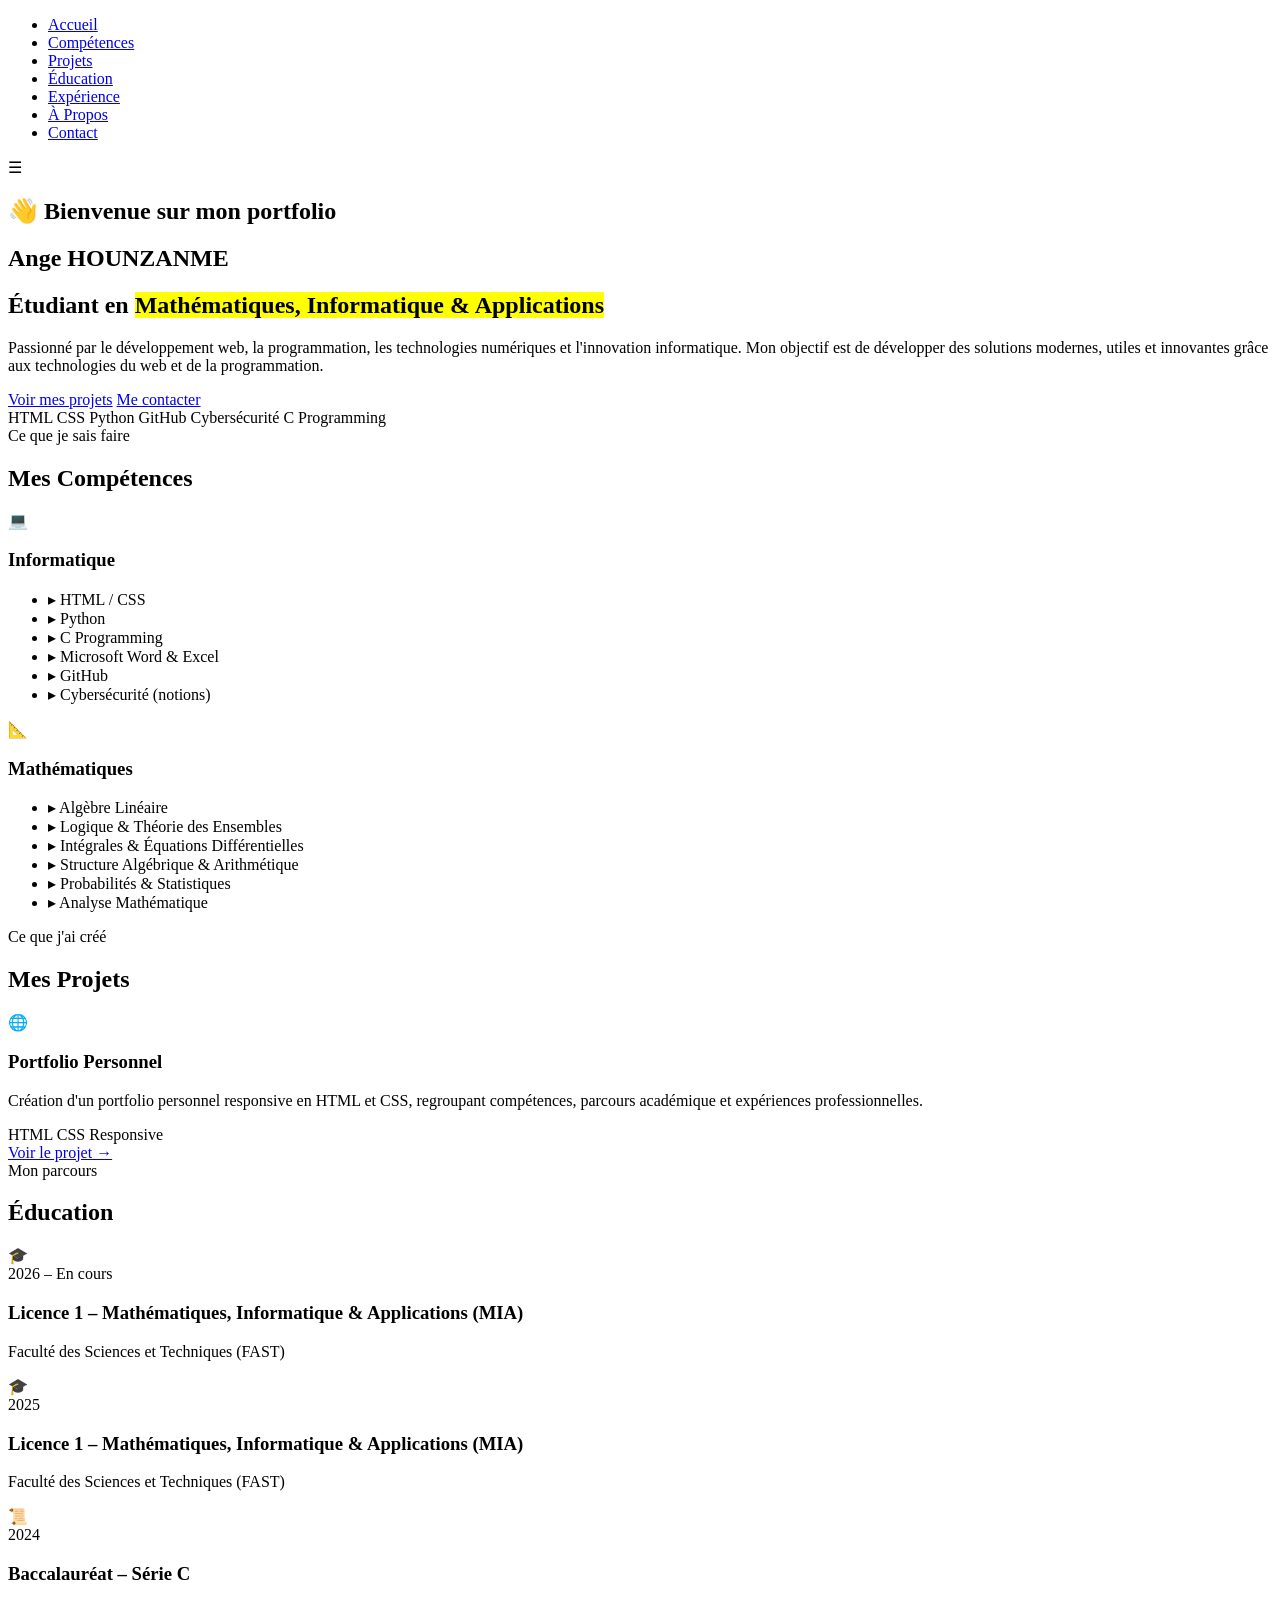
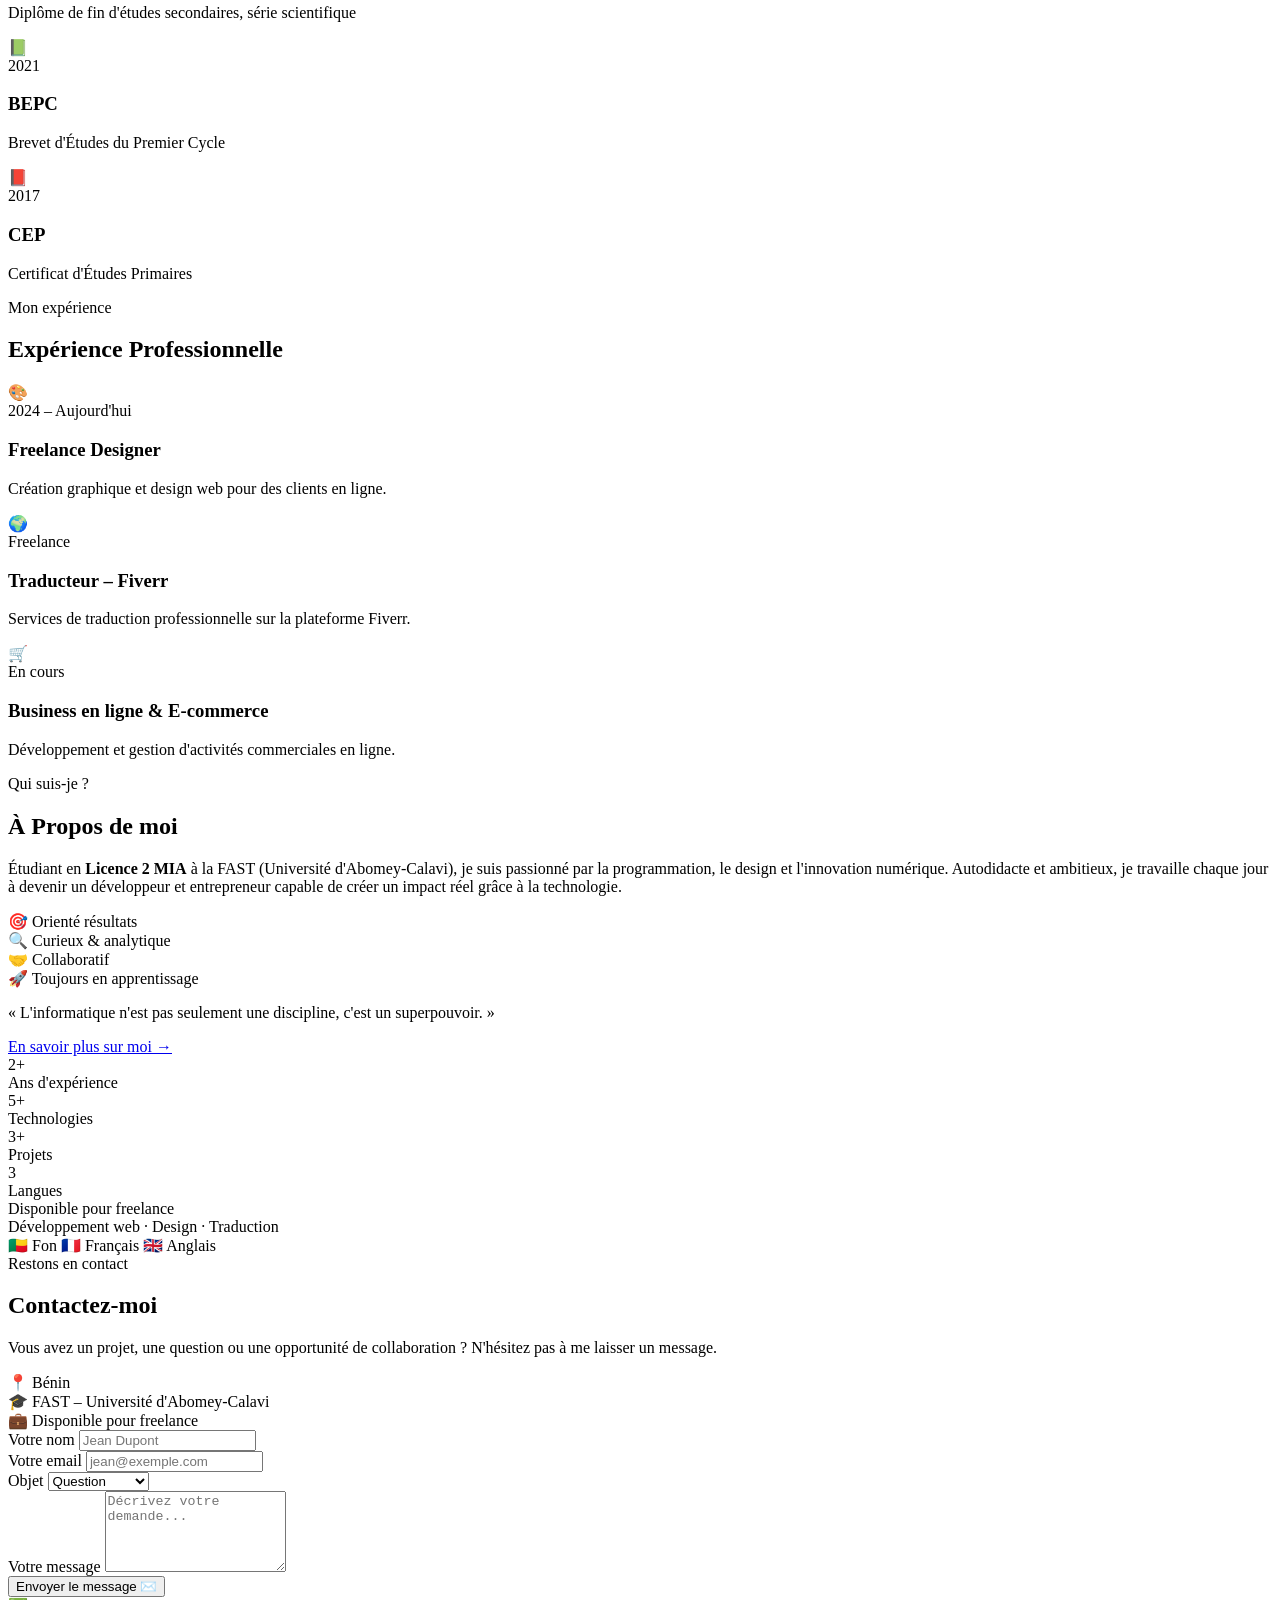
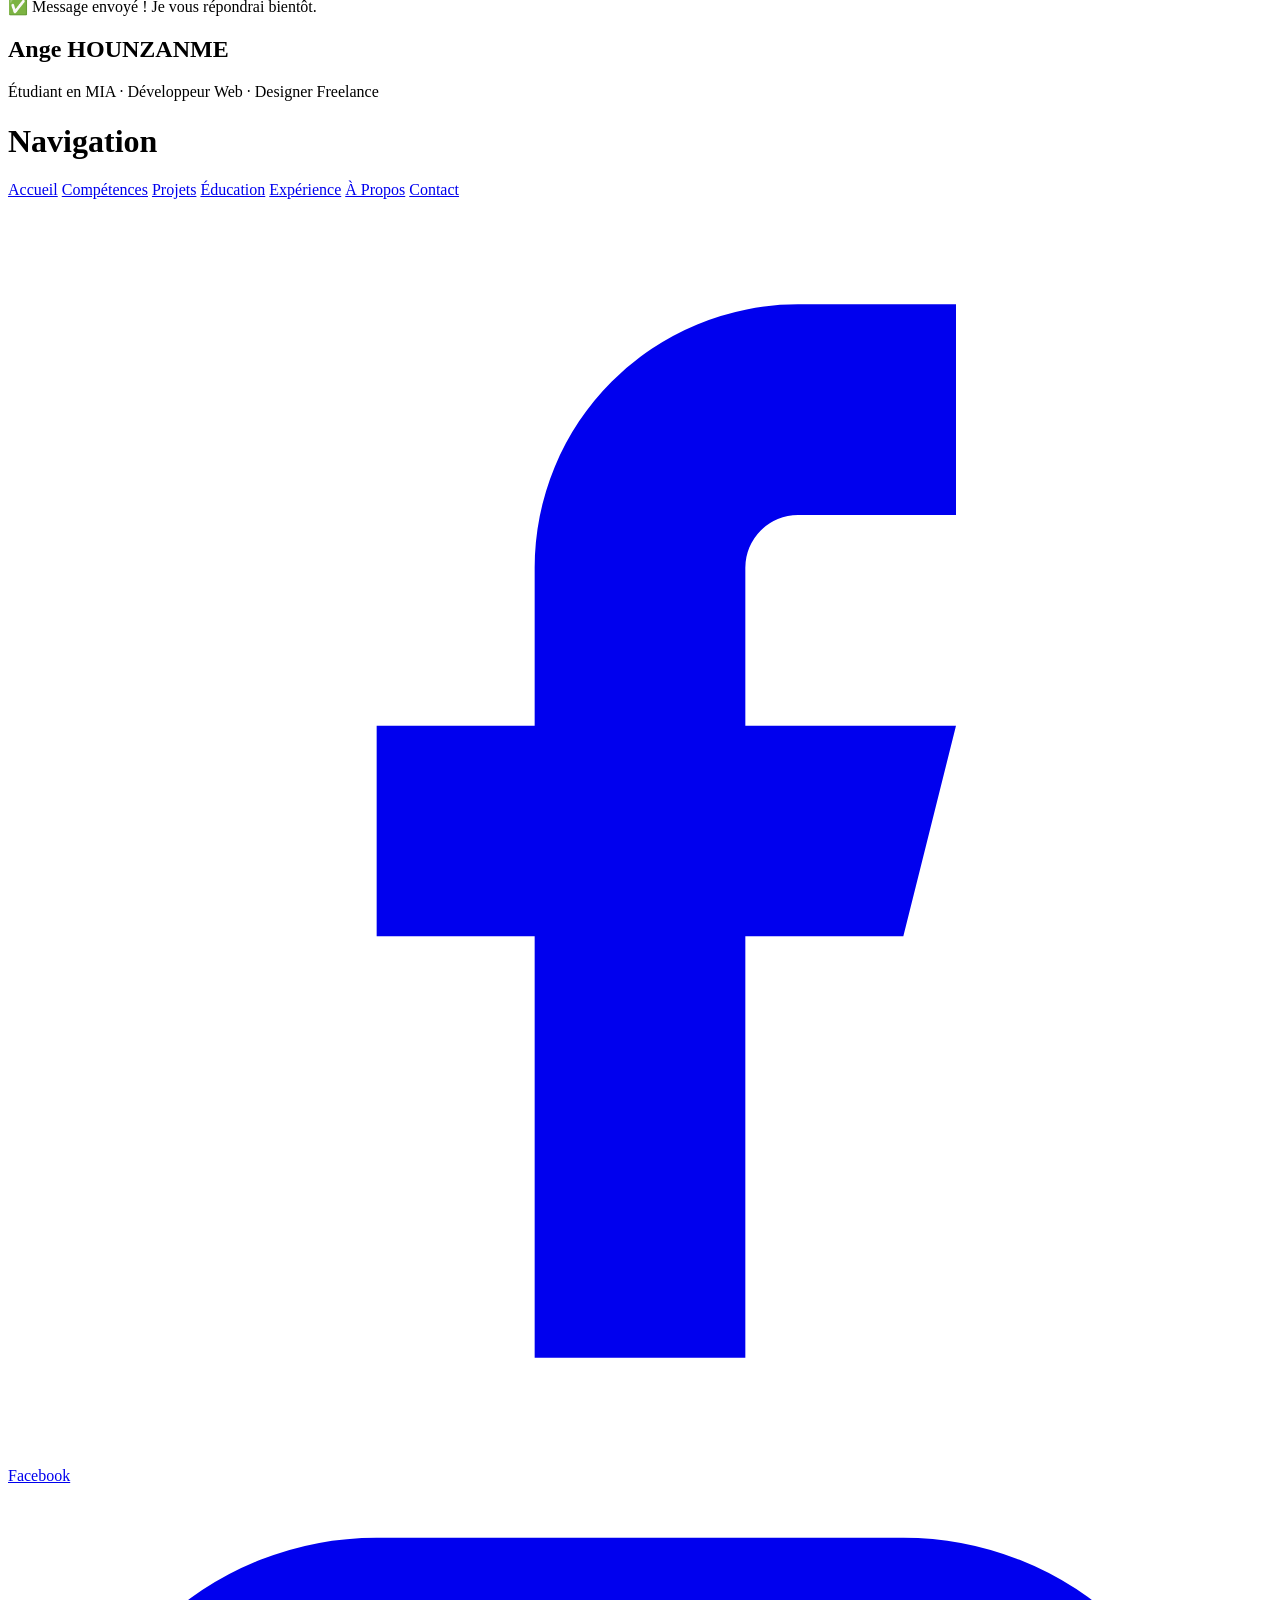
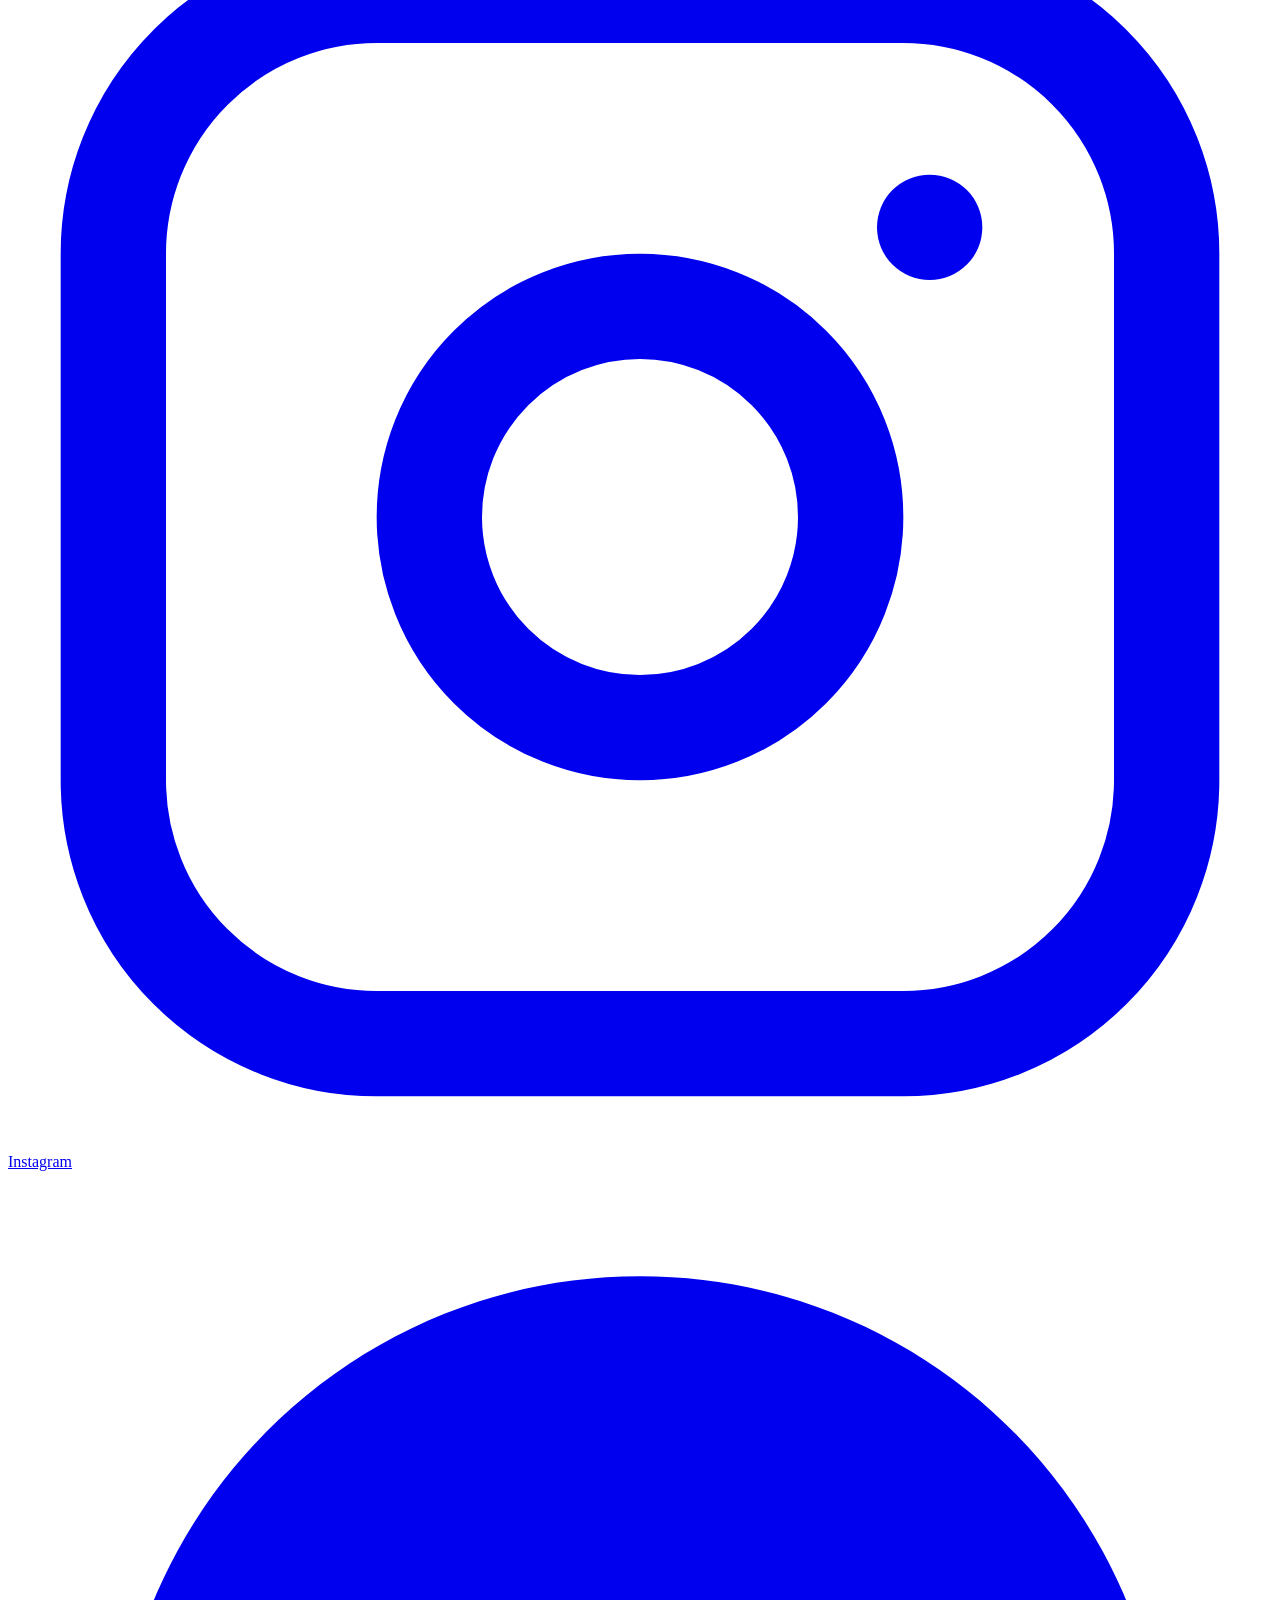
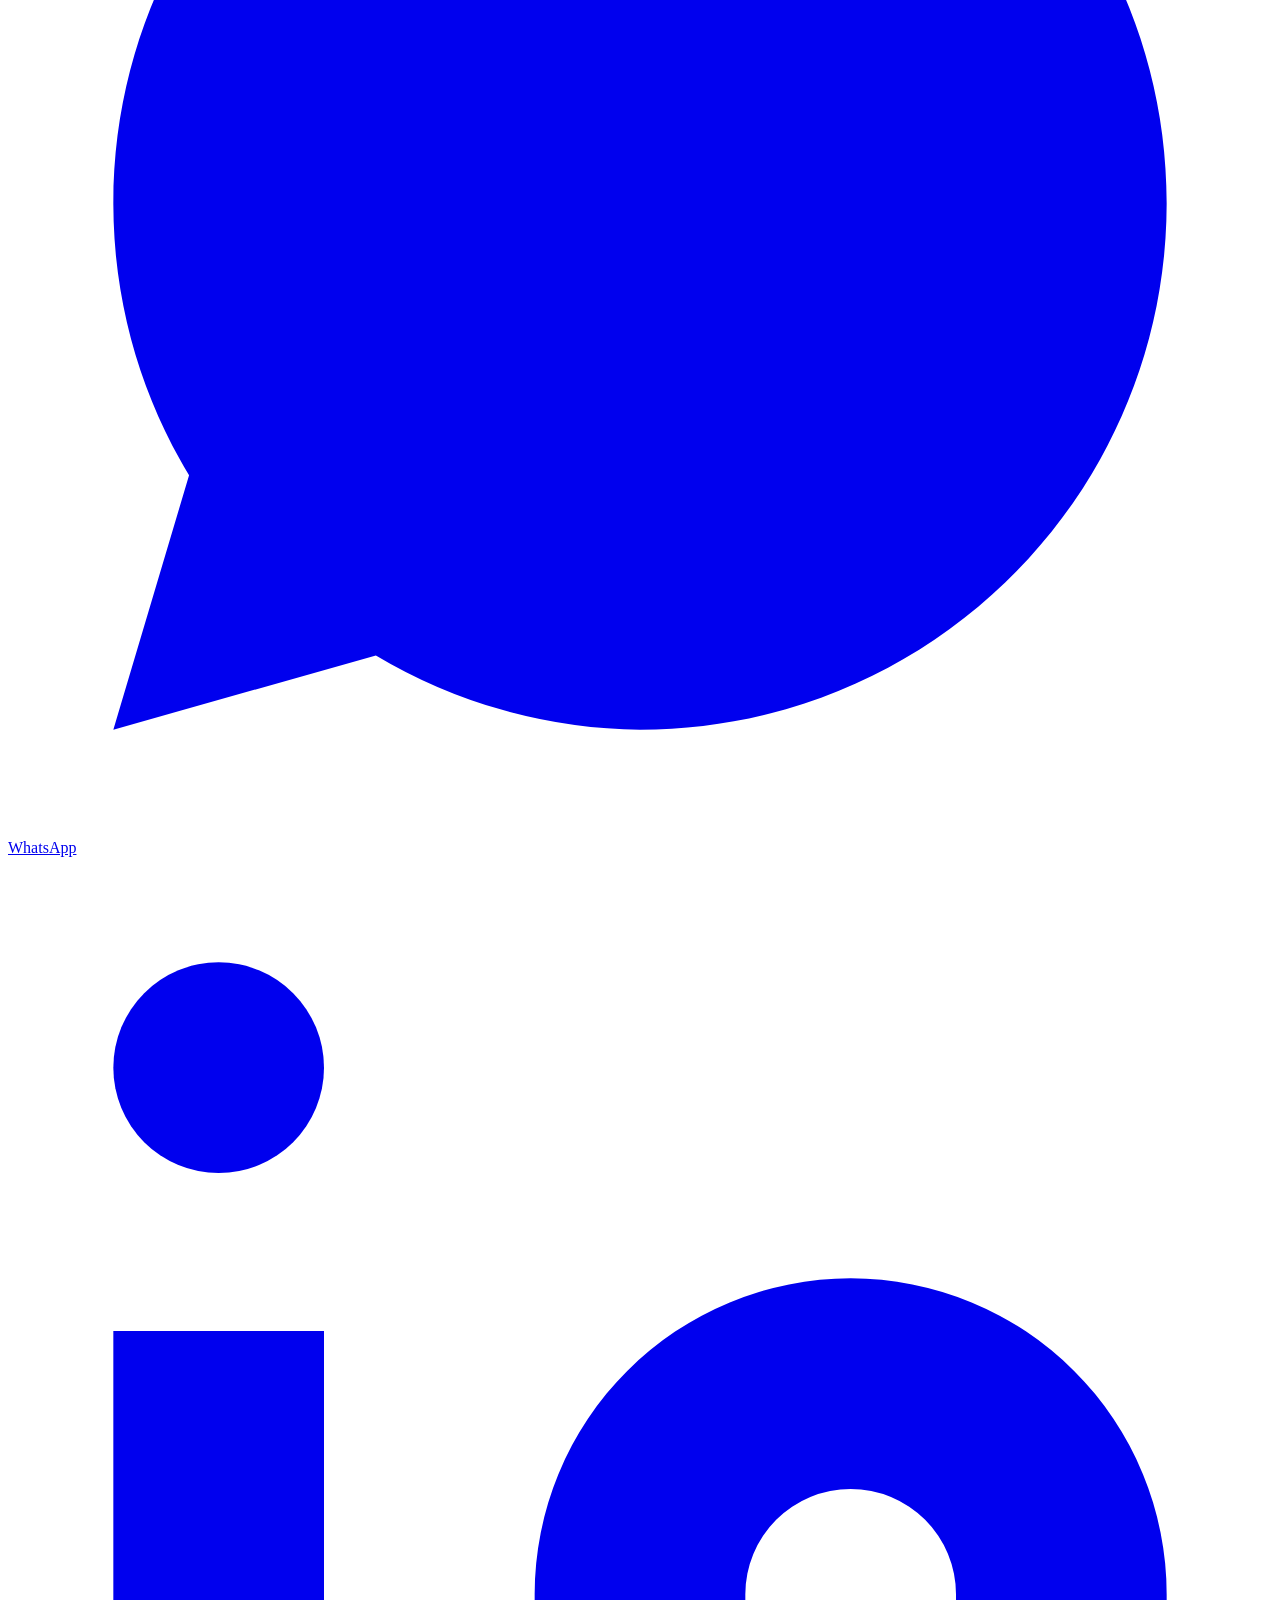
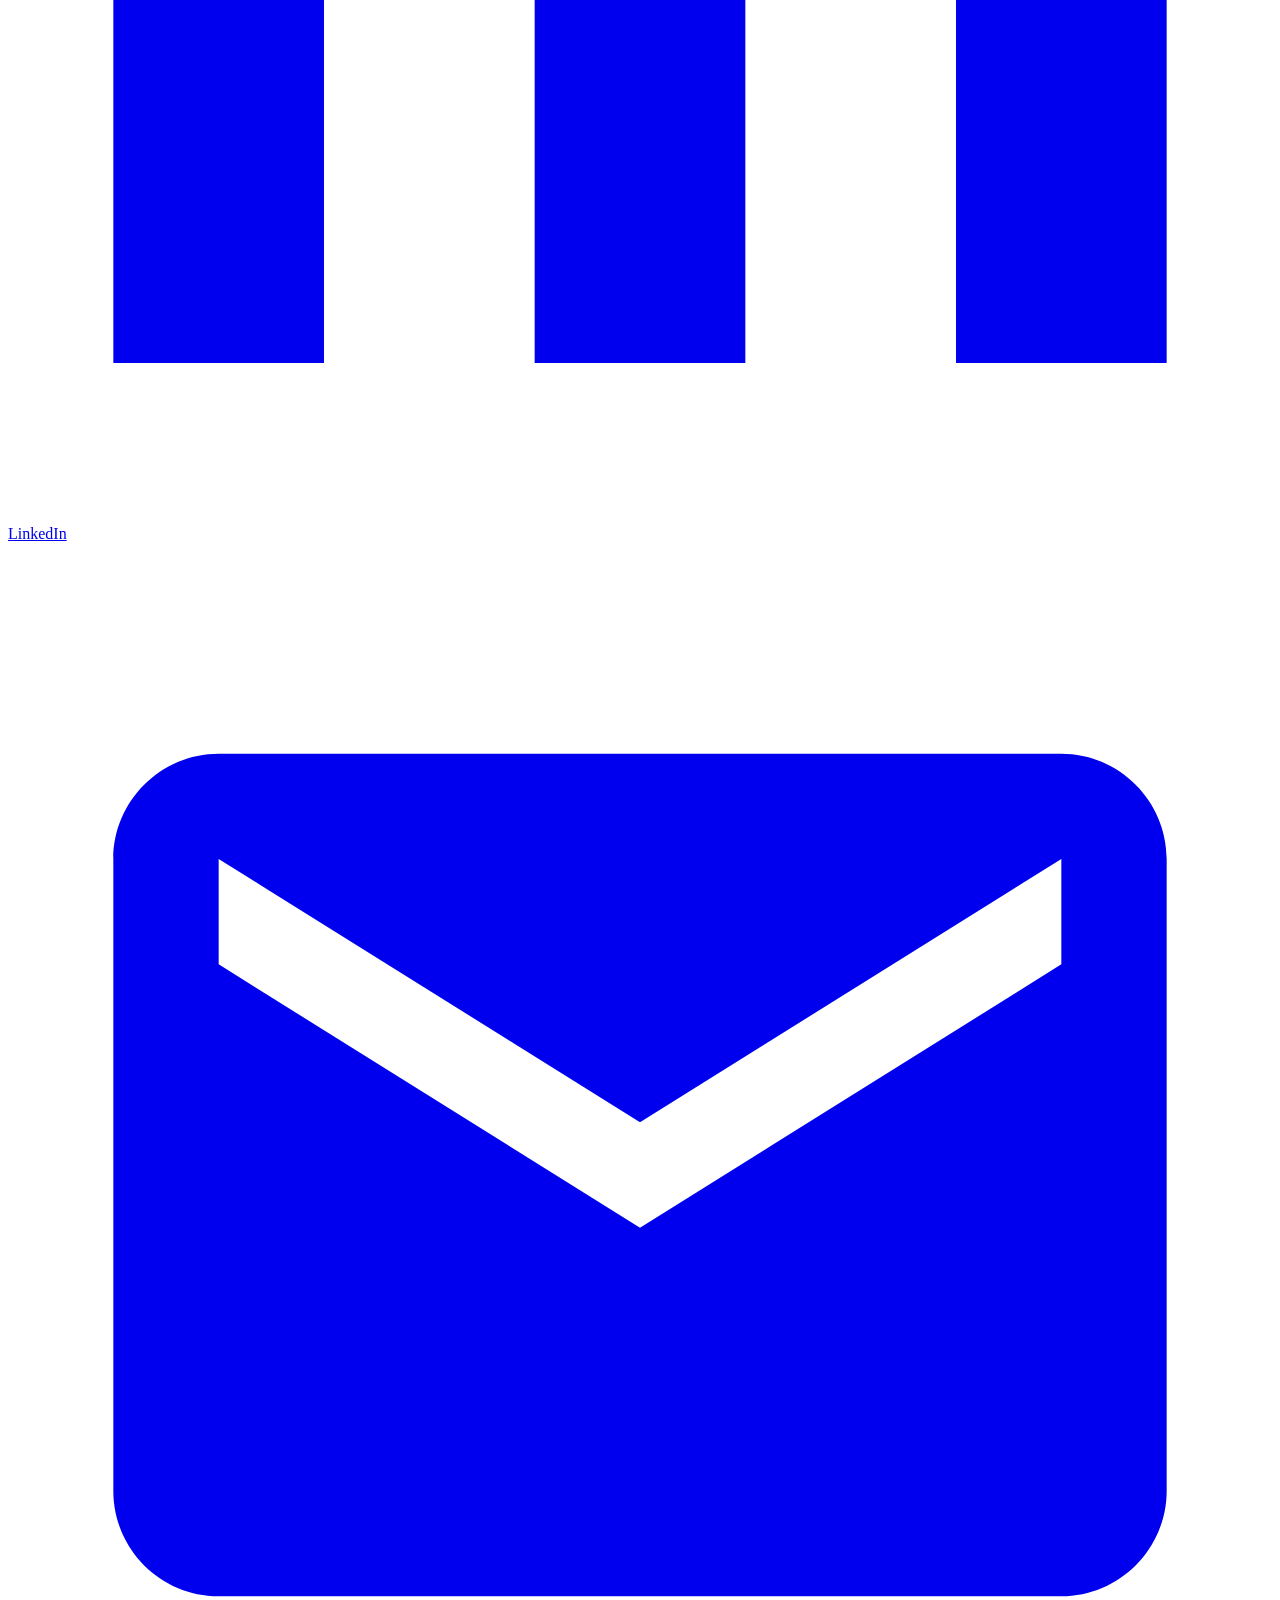
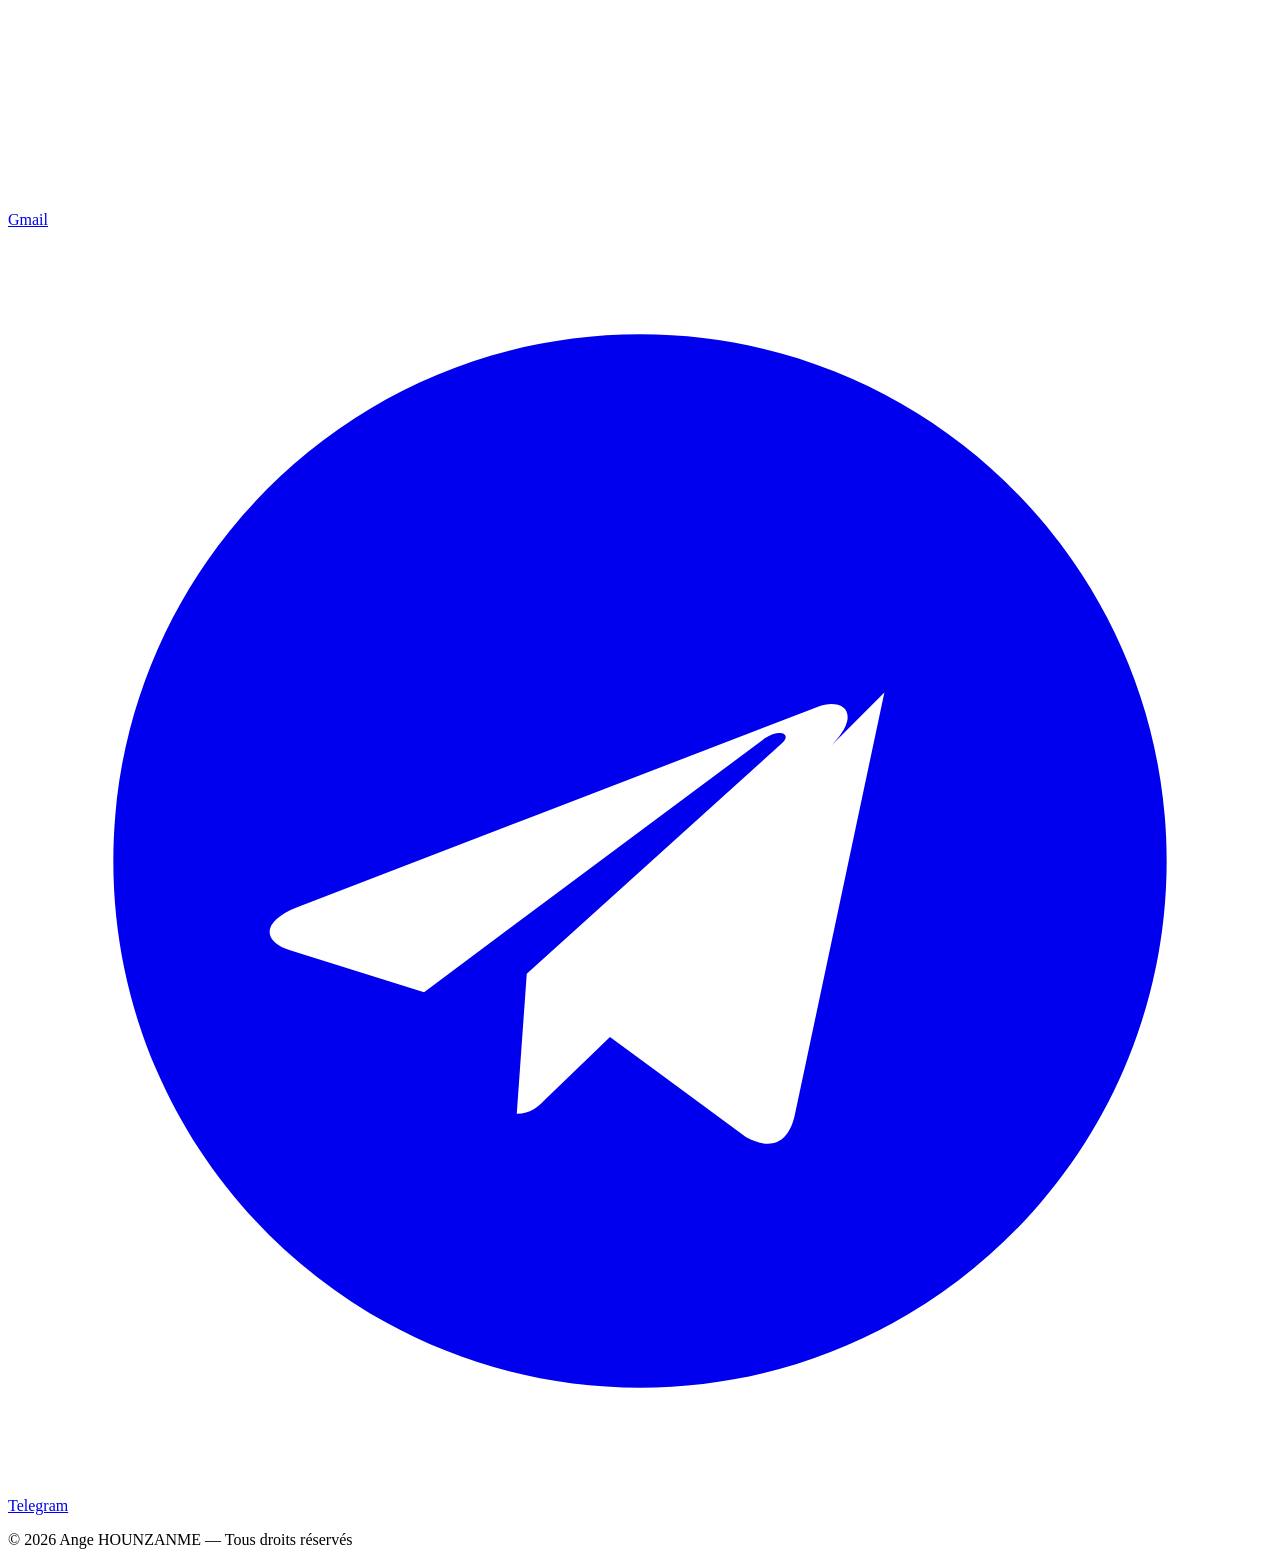
==== index.html @ e607d3a5 "index.html" ====
<!DOCTYPE html>
<html lang="fr">
<head>
    <meta charset="UTF-8">
    <meta name="viewport" content="width=device-width, initial-scale=1.0">
    <title>Portfolio - Ange HOUNZANME</title>
    <link rel="stylesheet" href="style.css">
    <link href="https://fonts.googleapis.com/css2?family=Syne:wght@400;600;700;800&family=DM+Sans:ital,wght@0,300;0,400;0,500;1,300&display=swap" rel="stylesheet">
</head>
<body>

<header>
    <nav class="navbar" id="navbar">
        <ul class="nav-links" id="navLinks">
            <li><a href="index.html">Accueil</a></li>
            <li><a href="skills.html">Compétences</a></li>
            <li><a href="projets.html">Projets</a></li>
            <li><a href="education.html">Éducation</a></li>
            <li><a href="experience.html">Expérience</a></li> 
            <li><a href="apropos.html">À Propos</a></li>
            <li><a href="contact.html">Contact</a></li>
        </ul>
        <div class="menu-toggle" onclick="toggleMenu()" id="menuToggle">☰</div>
    </nav>
</header>

<section class="hero" id="accueil">
    <div class="hero-bg-shape"></div>
    <div class="hero-content">
        <div class="hero-photo">
            <img src="images/photo.jpg" alt="Ange HOUNZANME" onerror="this.style.display='none'; this.parentElement.classList.add('no-photo')">
            
        </div>
        <div class="hero-text">
            <span class="hero-tag"><h2>👋 Bienvenue sur mon portfolio</h2></span>
            <h1>Ange <span class="accent">HOUNZANME</span></h1>
            <h2>Étudiant en <mark>Mathématiques, Informatique & Applications</mark></h2>
            <p>
                Passionné par le développement web, la programmation, les technologies numériques et l'innovation informatique.
                Mon objectif est de développer des solutions modernes, utiles et innovantes grâce aux technologies du web et de la programmation.
            </p>
            <div class="hero-btns">
                <a href="projets.html" class="btn btn-primary">Voir mes projets</a>
                <a href="contact.html" class="btn btn-outline">Me contacter</a>
            </div>
        </div>
    </div>
    <div class="tech-strip">
        <span>HTML</span>
        <span>CSS</span>
        <span>Python</span>
        <span>GitHub</span>
        <span>Cybersécurité</span>
        <span>C Programming</span>
    </div>
</section>

<section class="section" id="competences">
    <div class="container">
        <div class="section-header">
            <span class="section-tag">Ce que je sais faire</span>
            <h2>Mes Compétences</h2>
        </div>
        <div class="skills-grid">
            <div class="skill-card">
                <div class="skill-icon">💻</div>
                <h3>Informatique</h3>
                <ul>
                    <li><span class="bullet">▸</span> HTML / CSS</li>
                    <li><span class="bullet">▸</span> Python</li>
                    <li><span class="bullet">▸</span> C Programming</li>
                    <li><span class="bullet">▸</span> Microsoft Word & Excel</li>
                    <li><span class="bullet">▸</span> GitHub</li>
                    <li><span class="bullet">▸</span> Cybersécurité (notions)</li>
                </ul>
            </div>
            <div class="skill-card">
                <div class="skill-icon">📐</div>
                <h3>Mathématiques</h3>
                <ul>
                    <li><span class="bullet">▸</span> Algèbre Linéaire</li>
                    <li><span class="bullet">▸</span> Logique & Théorie des Ensembles</li>
                    <li><span class="bullet">▸</span> Intégrales & Équations Différentielles</li>
                    <li><span class="bullet">▸</span> Structure Algébrique & Arithmétique</li>
                    <li><span class="bullet">▸</span> Probabilités & Statistiques</li>
                    <li><span class="bullet">▸</span> Analyse Mathématique</li>
                </ul>
            </div>
        </div>
    </div>
</section>

<section class="section section-alt" id="projets">
    <div class="container">
        <div class="section-header">
            <span class="section-tag">Ce que j'ai créé</span>
            <h2>Mes Projets</h2>
        </div>
        <div class="projects-grid">
            <div class="project-card">
                <div class="project-img">
                    <img src="images/project1.jpg" alt="Projet Portfolio" onerror="this.style.display='none'">
                    <div class="project-img-placeholder">🌐</div>
                </div>
                <div class="project-info">
                    <h3>Portfolio Personnel</h3>
                    <p>Création d'un portfolio personnel responsive en HTML et CSS, regroupant compétences, parcours académique et expériences professionnelles.</p>
                    <div class="project-tags">
                        <span>HTML</span>
                        <span>CSS</span>
                        <span>Responsive</span>
                    </div>
                    <a href="index.html" class="btn btn-primary btn-sm">Voir le projet →</a>
                </div>
            </div>
        </div>
    </div>
</section>

<section class="section" id="education">
    <div class="container">
        <div class="section-header">
            <span class="section-tag">Mon parcours</span>
            <h2>Éducation</h2>
        </div>
        <div class="timeline">
            <div class="timeline-item">
                <div class="timeline-dot">🎓</div>
                <div class="timeline-content">
                    <span class="timeline-date">2026 – En cours</span>
                    <h3>Licence 1 – Mathématiques, Informatique & Applications (MIA)</h3>
                    <p>Faculté des Sciences et Techniques (FAST)</p>
                </div>
            </div>
            <div class="timeline-item">
                <div class="timeline-dot">🎓</div>
                <div class="timeline-content">
                    <span class="timeline-date">2025</span>
                    <h3>Licence 1 – Mathématiques, Informatique & Applications (MIA)</h3>
                    <p>Faculté des Sciences et Techniques (FAST)</p>
                </div>
            </div>
            <div class="timeline-item">
                <div class="timeline-dot">📜</div>
                <div class="timeline-content">
                    <span class="timeline-date">2024</span>
                    <h3>Baccalauréat – Série C</h3>
                    <p>Diplôme de fin d'études secondaires, série scientifique</p>
                </div>
            </div>
            <div class="timeline-item">
                <div class="timeline-dot">📗</div>
                <div class="timeline-content">
                    <span class="timeline-date">2021</span>
                    <h3>BEPC</h3>
                    <p>Brevet d'Études du Premier Cycle</p>
                </div>
            </div>
            <div class="timeline-item">
                <div class="timeline-dot">📕</div>
                <div class="timeline-content">
                    <span class="timeline-date">2017</span>
                    <h3>CEP</h3>
                    <p>Certificat d'Études Primaires</p>
                </div>
            </div>
        </div>
    </div>
</section>

<section class="section section-alt" id="experience">
    <div class="container">
        <div class="section-header">
            <span class="section-tag">Mon expérience</span>
            <h2>Expérience Professionnelle</h2>
        </div>
        <div class="timeline">
            <div class="timeline-item">
                <div class="timeline-dot">🎨</div>
                <div class="timeline-content">
                    <span class="timeline-date">2024 – Aujourd'hui</span>
                    <h3>Freelance Designer</h3>
                    <p>Création graphique et design web pour des clients en ligne.</p>
                </div>
            </div>
            <div class="timeline-item">
                <div class="timeline-dot">🌍</div>
                <div class="timeline-content">
                    <span class="timeline-date">Freelance</span>
                    <h3>Traducteur – Fiverr</h3>
                    <p>Services de traduction professionnelle sur la plateforme Fiverr.</p>
                </div>
            </div>
            <div class="timeline-item">
                <div class="timeline-dot">🛒</div>
                <div class="timeline-content">
                    <span class="timeline-date">En cours</span>
                    <h3>Business en ligne & E-commerce</h3>
                    <p>Développement et gestion d'activités commerciales en ligne.</p>
                </div>
            </div>
        </div>
    </div>
</section>
<section class="section section-alt" id="apropos">
    <div class="container">
        <div class="section-header">
            <span class="section-tag">Qui suis-je ?</span>
            <h2>À Propos de moi</h2>
        </div>
        <div class="about-index-grid">
            <div class="about-index-left">
                <p class="about-index-intro">
                    Étudiant en <strong>Licence 2 MIA</strong> à la FAST (Université d'Abomey-Calavi), 
                    je suis passionné par la programmation, le design et l'innovation numérique. 
                    Autodidacte et ambitieux, je travaille chaque jour à devenir un développeur 
                    et entrepreneur capable de créer un impact réel grâce à la technologie.
                </p>
                <div class="about-index-traits">
                    <div class="about-trait"><span>🎯</span> Orienté résultats</div>
                    <div class="about-trait"><span>🔍</span> Curieux &amp; analytique</div>
                    <div class="about-trait"><span>🤝</span> Collaboratif</div>
                    <div class="about-trait"><span>🚀</span> Toujours en apprentissage</div>
                </div>
                <div class="about-index-quote">
                    <p>« L'informatique n'est pas seulement une discipline, c'est un superpouvoir. »</p>
                </div>
                <a href="apropos.html" class="btn btn-primary" style="margin-top:8px;">En savoir plus sur moi →</a>
            </div>
            <div class="about-index-right">
                <div class="about-index-stats">
                    <div class="astat">
                        <div class="astat-num">2+</div>
                        <div class="astat-label">Ans d'expérience</div>
                    </div>
                    <div class="astat">
                        <div class="astat-num">5+</div>
                        <div class="astat-label">Technologies</div>
                    </div>
                    <div class="astat">
                        <div class="astat-num">3+</div>
                        <div class="astat-label">Projets</div>
                    </div>
                    <div class="astat">
                        <div class="astat-num">3</div>
                        <div class="astat-label">Langues</div>
                    </div>
                </div>
                <div class="about-index-availability">
                    <div class="avail-dot"></div>
                    <div>
                        <div class="avail-title">Disponible pour freelance</div>
                        <div class="avail-sub">Développement web · Design · Traduction</div>
                    </div>
                </div>
                <div class="about-index-langs">
                    <span>🇧🇯 Fon</span>
                    <span>🇫🇷 Français</span>
                    <span>🇬🇧 Anglais</span>
                </div>
            </div>
        </div>
    </div>
</section>
<section class="section" id="contact">
    <div class="container">
        <div class="section-header">
            <span class="section-tag">Restons en contact</span>
            <h2>Contactez-moi</h2>
        </div>
        <div class="contact-wrapper">
            <div class="contact-info">
                <p>Vous avez un projet, une question ou une opportunité de collaboration ? N'hésitez pas à me laisser un message.</p>
                <div class="contact-details">
                    <div class="contact-item">📍 Bénin</div>
                    <div class="contact-item">🎓 FAST – Université d'Abomey-Calavi</div>
                    <div class="contact-item">💼 Disponible pour freelance</div>
                </div>
            </div>
            <form class="contact-form" onsubmit="handleSubmit(event)">
                <div class="form-group">
                    <label for="name">Votre nom</label>
                    <input type="text" id="name" placeholder="Jean Dupont" required>
                </div>
                <div class="form-group">
                    <label for="email">Votre email</label>
                    <input type="email" id="email" placeholder="jean@exemple.com" required>
                </div>
                <div class="form-group">
                    <label for="subject">Objet</label>
                    <select id="subject">
                        <option value="question">Question</option>
                        <option value="collaboration">Collaboration</option>
                        <option value="autre">Autre</option>
                    </select>
                </div>
                <div class="form-group">
                    <label for="message">Votre message</label>
                    <textarea id="message" rows="5" placeholder="Décrivez votre demande..."></textarea>
                </div>
                <button type="submit" class="btn btn-primary btn-full">Envoyer le message ✉️</button>
                <div class="form-success" id="formSuccess">✅ Message envoyé ! Je vous répondrai bientôt.</div>
            </form>
        </div>
    </div>
</section>

<footer>
    <div class="footer-content">
        <div class="footer-brand">
            <h2>Ange HOUNZANME</h2>
            <p>Étudiant en MIA · Développeur Web · Designer Freelance</p>
        </div>
        <h1>Navigation</h1>
        <nav class="footer-nav">
            <a href="index.html">Accueil</a>
            <a href="skills.html">Compétences</a>
            <a href="projets.html">Projets</a>
            <a href="education.html">Éducation</a>
            <a href="experience.html">Expérience</a> 
            <a href="apropos.html">À Propos</a>
            <a href="contact.html">Contact</a>
        </nav>
        <div class="footer-social">
            <a href="https://facebook.com/profil.php?id=61578856828419" target="_blank" class="social-btn facebook" title="Facebook">
                <svg viewBox="0 0 24 24" fill="currentColor"><path d="M18 2h-3a5 5 0 0 0-5 5v3H7v4h3v8h4v-8h3l1-4h-4V7a1 1 0 0 1 1-1h3z"/></svg>
                <span>Facebook</span>
            </a>
            <a href="https://instagram.com/@ANGE906039" target="_blank" class="social-btn instagram" title="Instagram">
                <svg viewBox="0 0 24 24" fill="none" stroke="currentColor" stroke-width="2"><rect x="2" y="2" width="20" height="20" rx="5" ry="5"/><circle cx="12" cy="12" r="4"/><circle cx="17.5" cy="6.5" r="1" fill="currentColor" stroke="none"/></svg>
                <span>Instagram</span>
            </a>
            <a href="https://wa.me/2290157300414" target="_blank" class="social-btn whatsapp" title="WhatsApp">
                <svg viewBox="0 0 24 24" fill="currentColor"><path d="M17.472 14.382c-.297-.149-1.758-.867-2.03-.967-.273-.099-.471-.148-.67.15-.197.297-.767.966-.94 1.164-.173.199-.347.223-.644.075-.297-.15-1.255-.463-2.39-1.475-.883-.788-1.48-1.761-1.653-2.059-.173-.297-.018-.458.13-.606.134-.133.298-.347.446-.52.149-.174.198-.298.298-.497.099-.198.05-.371-.025-.52-.075-.149-.669-1.612-.916-2.207-.242-.579-.487-.5-.669-.51-.173-.008-.371-.01-.57-.01-.198 0-.52.074-.792.372-.272.297-1.04 1.016-1.04 2.479 0 1.462 1.065 2.875 1.213 3.074.149.198 2.096 3.2 5.077 4.487.709.306 1.262.489 1.694.625.712.227 1.36.195 1.871.118.571-.085 1.758-.719 2.006-1.413.248-.694.248-1.289.173-1.413-.074-.124-.272-.198-.57-.347zM12 2C6.477 2 2 6.477 2 12c0 1.89.525 3.66 1.438 5.168L2 22l4.985-1.41A9.956 9.956 0 0 0 12 22c5.523 0 10-4.477 10-10S17.523 2 12 2z"/></svg>
                <span>WhatsApp</span>
            </a>
            <a href="https://linkedin.com/in/ange-hounzanme-00431a322" target="_blank" class="social-btn linkedin" title="LinkedIn">
                <svg viewBox="0 0 24 24" fill="currentColor"><path d="M16 8a6 6 0 0 1 6 6v7h-4v-7a2 2 0 0 0-2-2 2 2 0 0 0-2 2v7h-4v-7a6 6 0 0 1 6-6z"/><rect x="2" y="9" width="4" height="12"/><circle cx="4" cy="4" r="2"/></svg>
                <span>LinkedIn</span>
            </a>
            <a href="mailto:angehounzanme@gmail.com" class="social-btn gmail" title="Gmail">
                <svg viewBox="0 0 24 24" fill="currentColor"><path d="M20 4H4c-1.1 0-2 .9-2 2v12c0 1.1.9 2 2 2h16c1.1 0 2-.9 2-2V6c0-1.1-.9-2-2-2zm0 4-8 5-8-5V6l8 5 8-5v2z"/></svg>
                <span>Gmail</span>
            </a>
            <a href="https://t.me/@ange12300" target="_blank" class="social-btn telegram" title="Telegram">
                <svg viewBox="0 0 24 24" fill="currentColor"><path d="M12 2C6.48 2 2 6.48 2 12s4.48 10 10 10 10-4.48 10-10S17.52 2 12 2zm4.64 6.8-1.7 8.02c-.12.55-.46.68-.93.42l-2.58-1.9-1.24 1.2c-.14.14-.26.26-.53.26l.19-2.66 4.84-4.37c.21-.19-.05-.29-.32-.1L7.9 14.49l-2.53-.79c-.55-.17-.56-.55.12-.82l9.89-3.81c.46-.17.86.11.26.73z"/></svg>
                <span>Telegram</span>
            </a>
        </div>
        <p class="footer-copy">© 2026 Ange HOUNZANME — Tous droits réservés</p>
    </div>
</footer>

<script>
    
    function toggleMenu() {
        const links = document.getElementById("navLinks");
        const toggle = document.getElementById("menuToggle");
        links.classList.toggle("active");
        toggle.textContent = links.classList.contains("active") ? "✕" : "☰";
    }
    function closeMenu() {
        document.getElementById("navLinks").classList.remove("active");
        document.getElementById("menuToggle").textContent = "☰";
    }

    window.addEventListener("scroll", () => {
        const navbar = document.getElementById("navbar");
        navbar.classList.toggle("scrolled", window.scrollY > 50);
    });


    document.querySelectorAll('a[href^="#"]').forEach(a => {
        a.addEventListener("click", e => {
            e.preventDefault();
            const target = document.querySelector(a.getAttribute("href"));
            if (target) target.scrollIntoView({ behavior: "smooth" });
        });
    });

    
    const observer = new IntersectionObserver((entries) => {
        entries.forEach(e => {
            if (e.isIntersecting) e.target.classList.add("visible");
        });
    }, { threshold: 0.1 });
    document.querySelectorAll(".skill-card, .project-card, .timeline-item").forEach(el => {
        observer.observe(el);
    });

    function handleSubmit(e) {
        e.preventDefault();
        document.getElementById("formSuccess").style.display = "block";
        e.target.reset();
        setTimeout(() => { document.getElementById("formSuccess").style.display = "none"; }, 4000);
    }
</script>
</body>
</html>
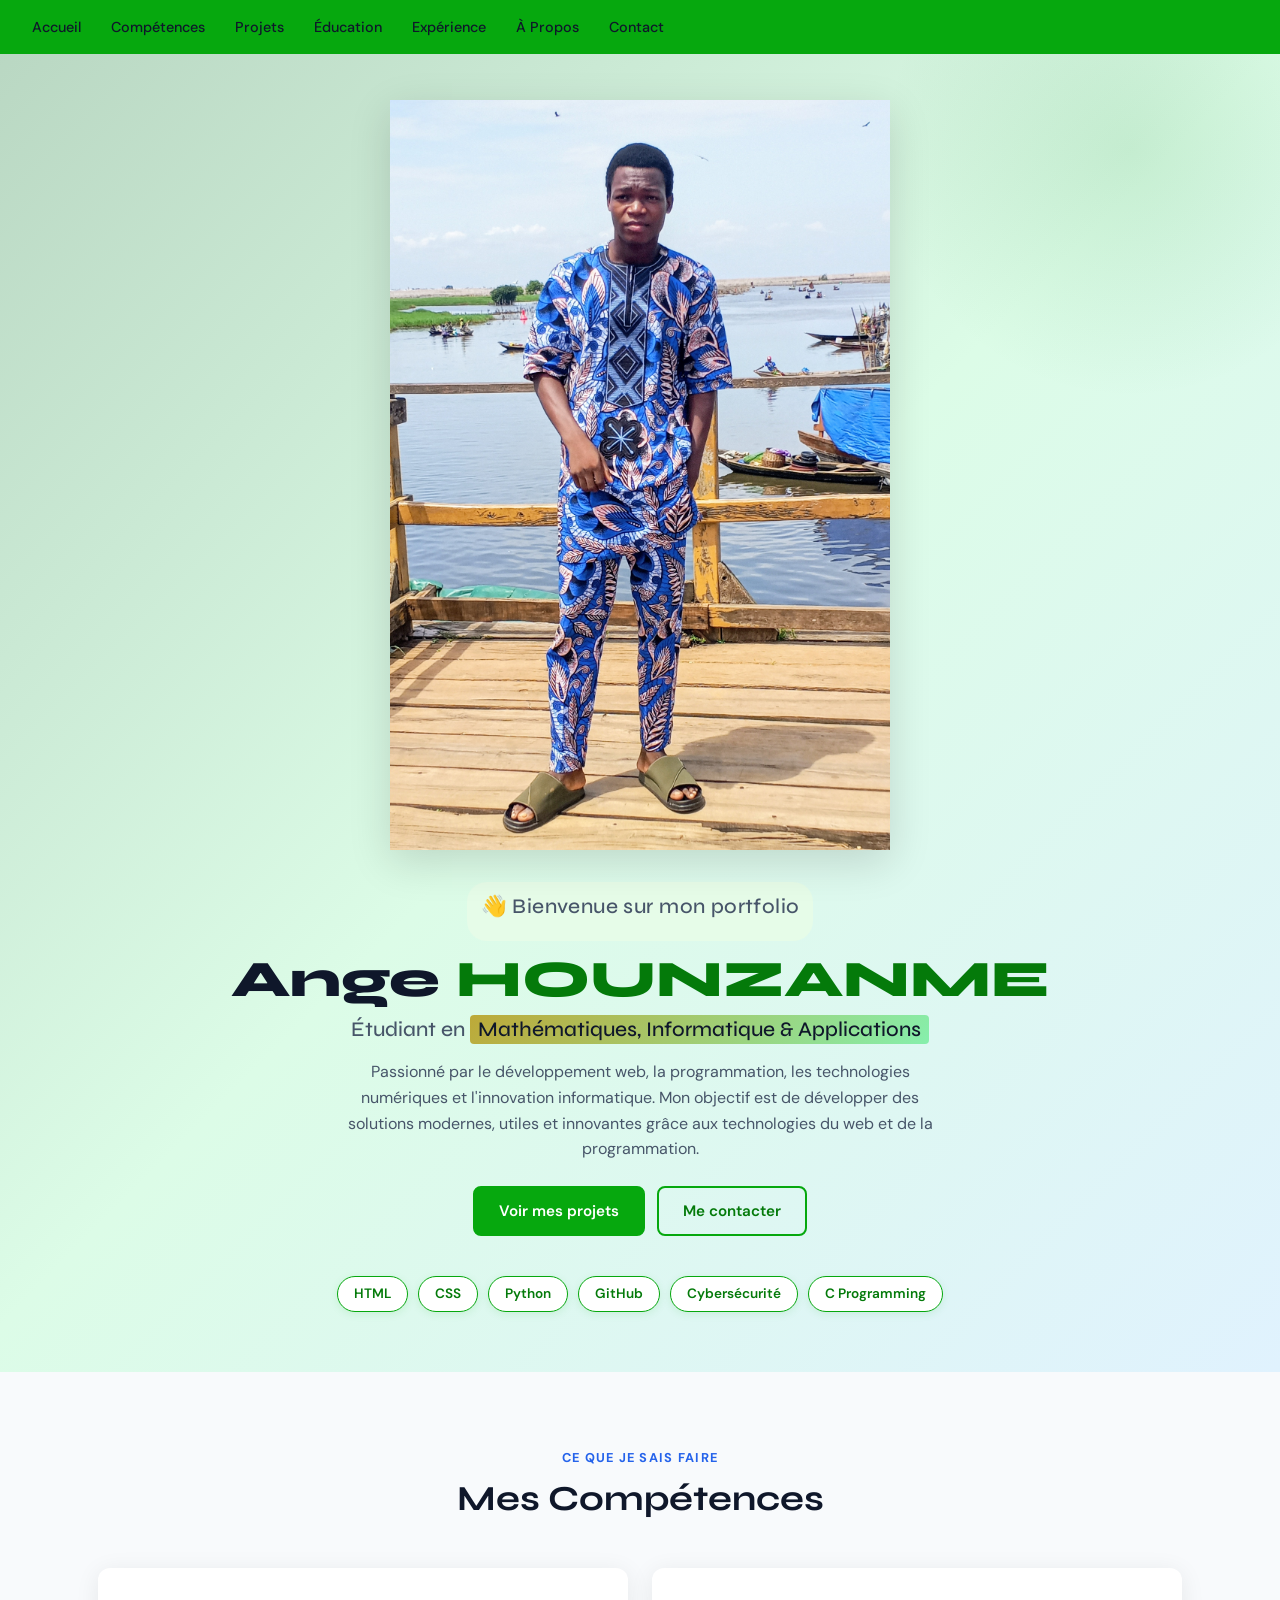
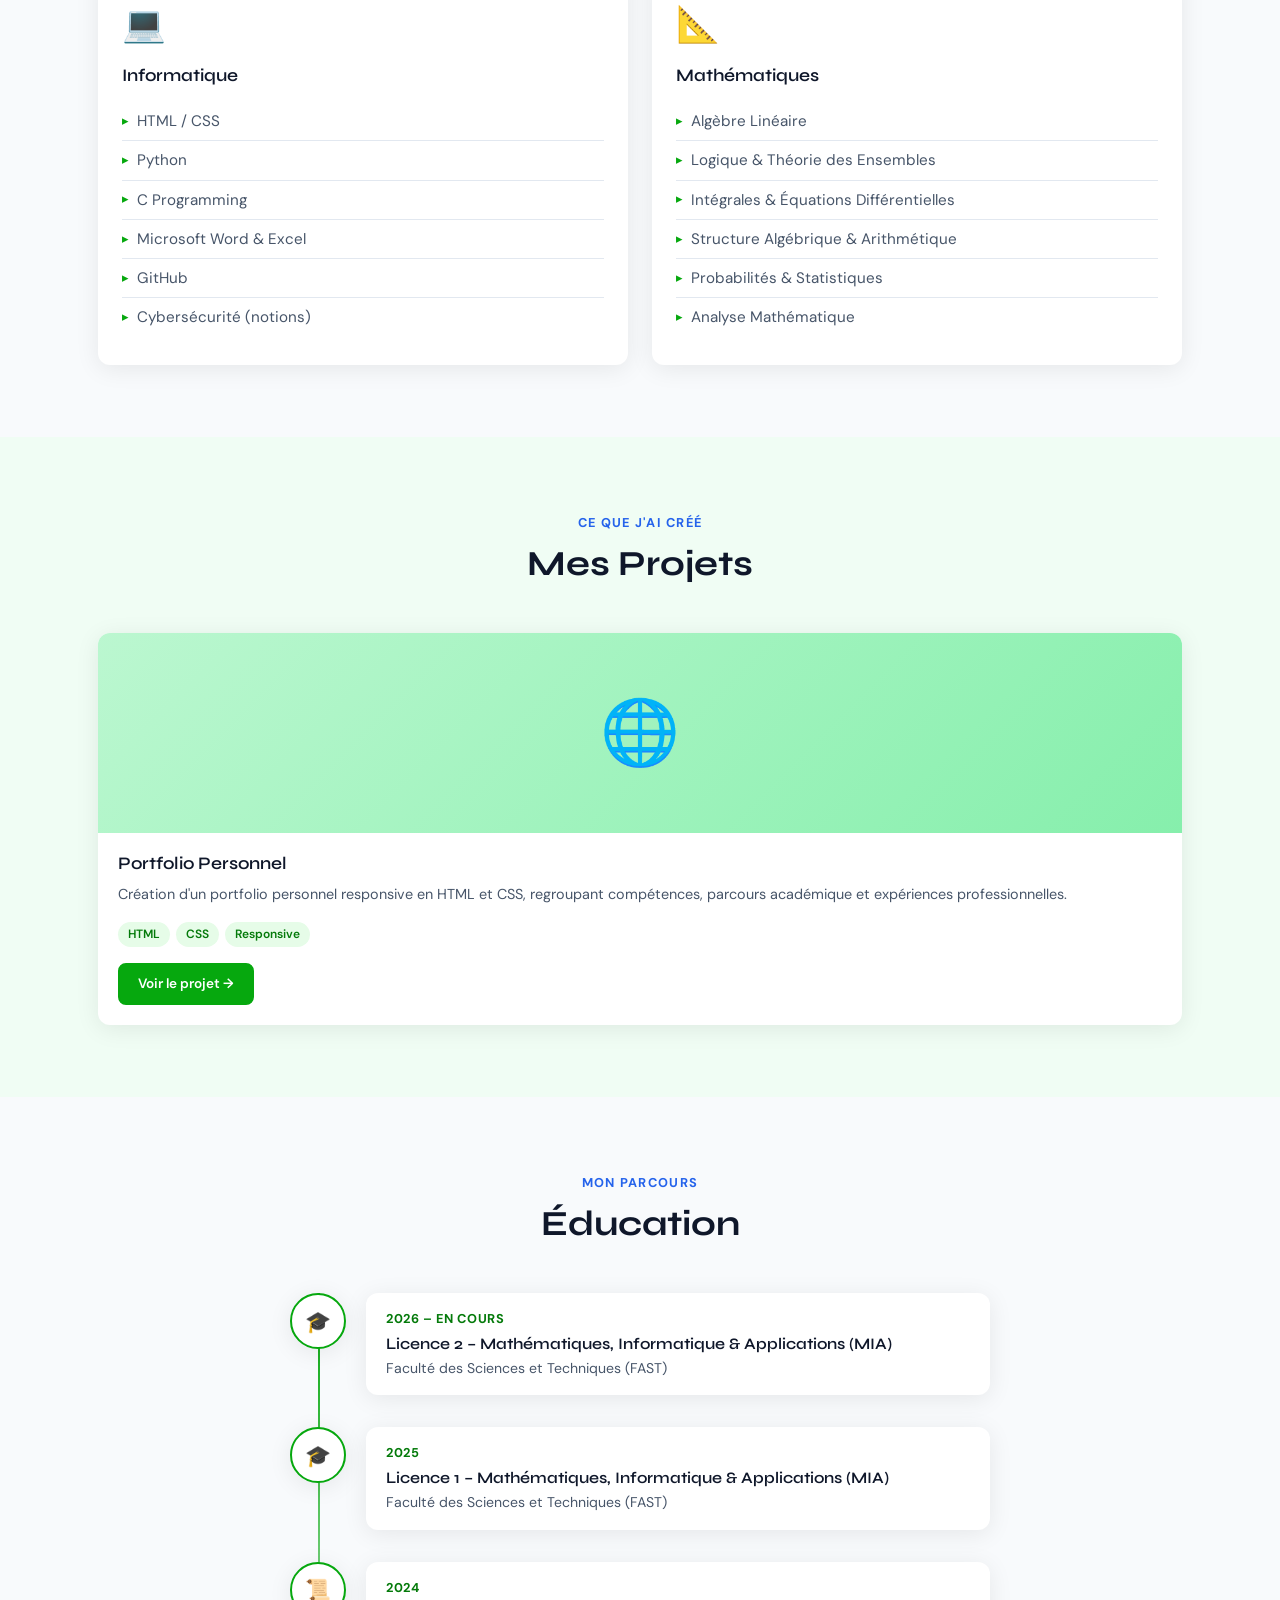
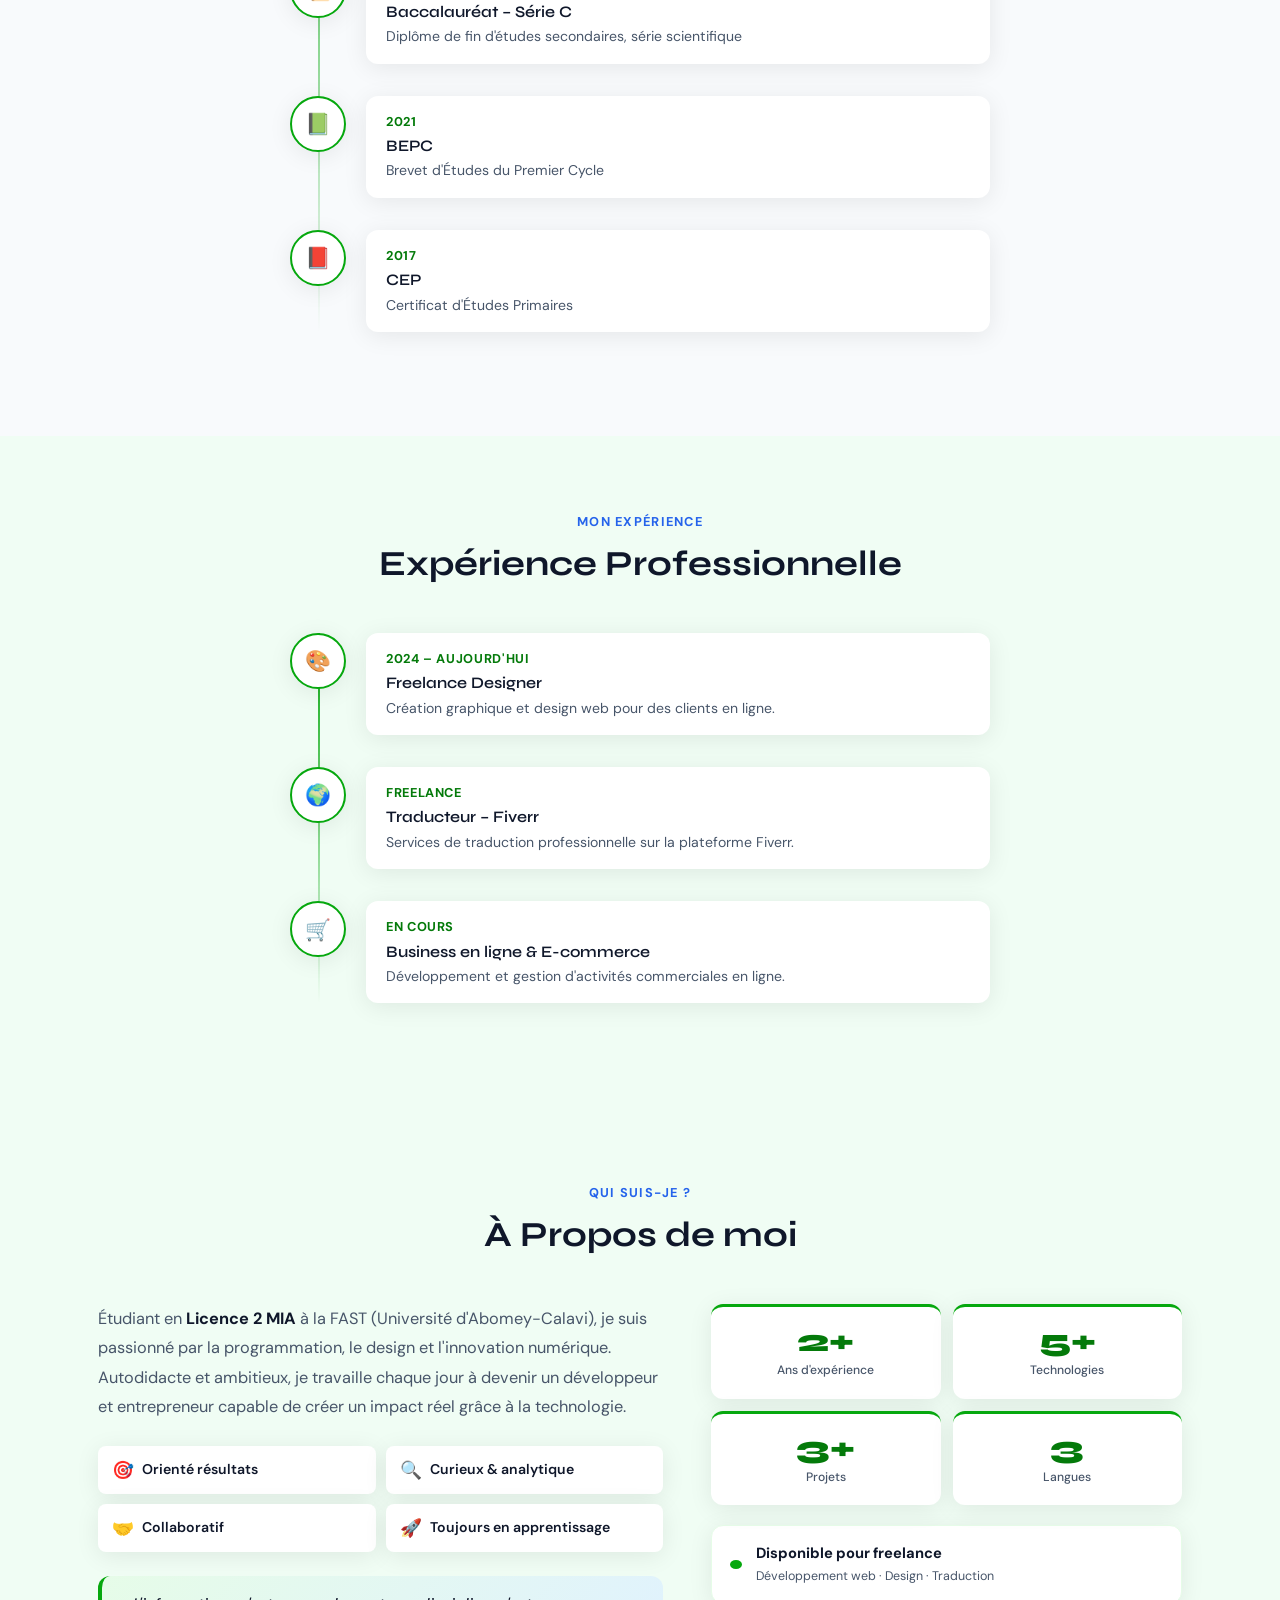
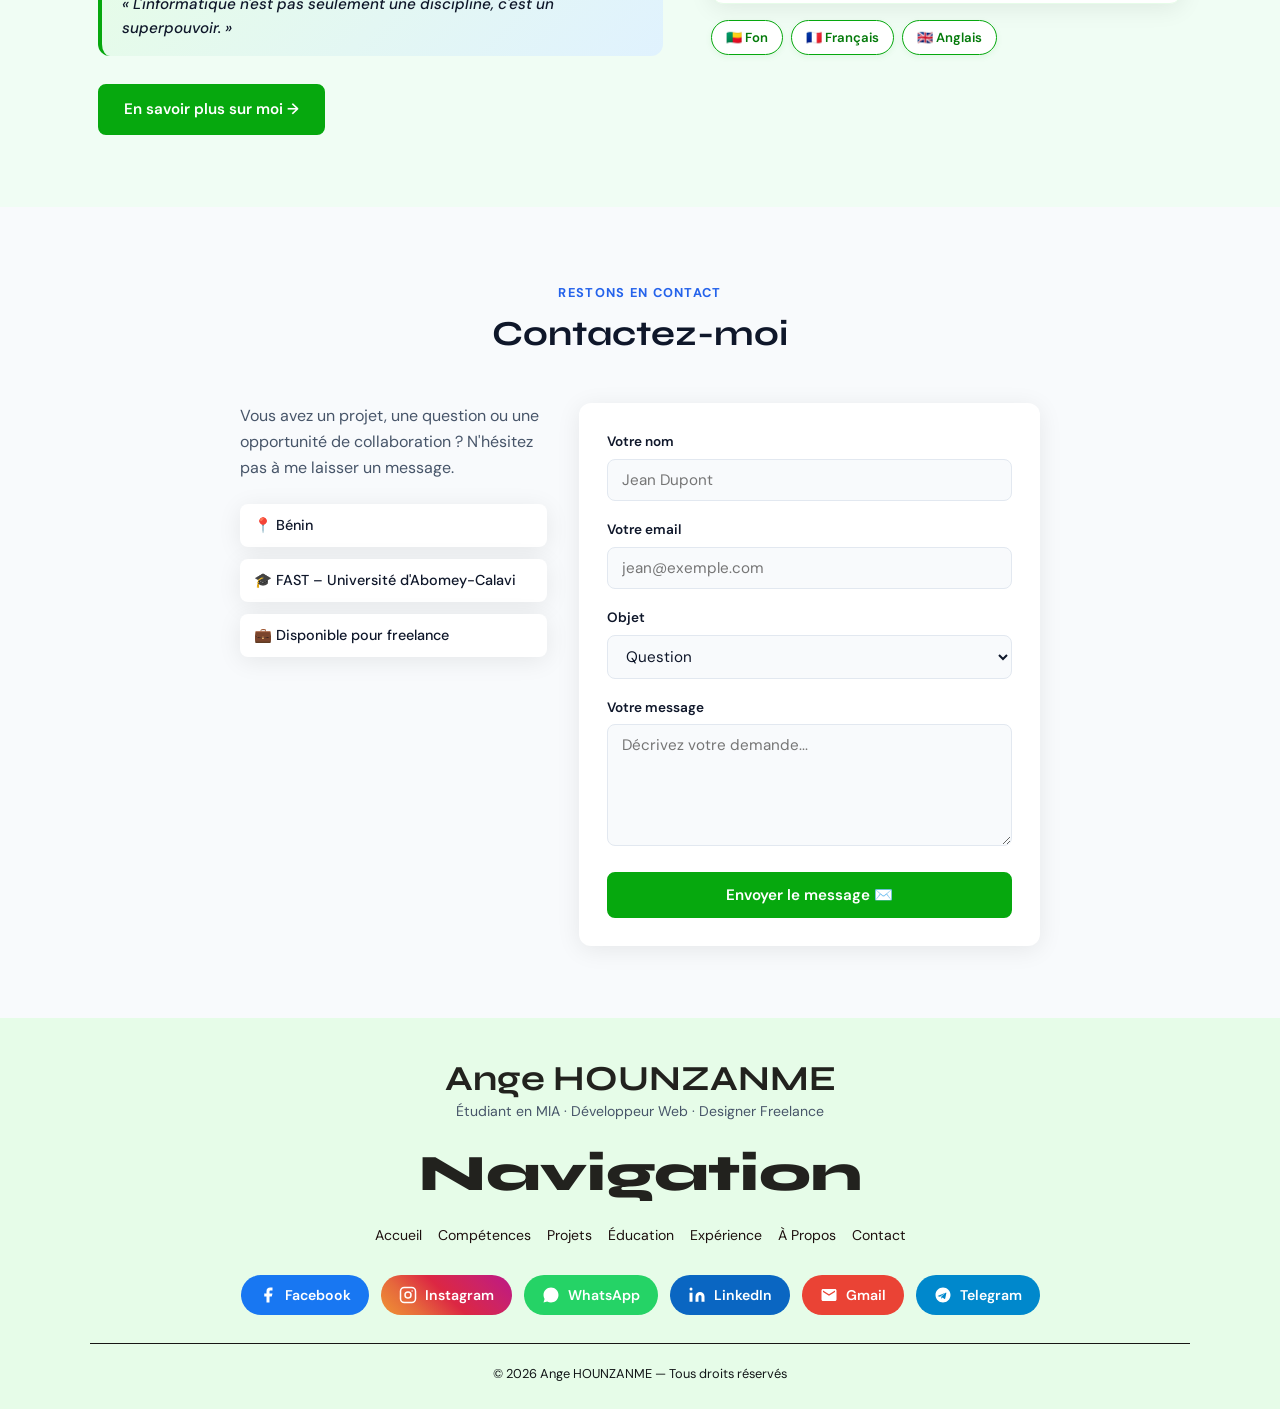
==== commit 00cfbf36: "Update index.html" ====
--- a/index.html
+++ b/index.html
@@ -28,7 +28,7 @@
     <div class="hero-bg-shape"></div>
     <div class="hero-content">
         <div class="hero-photo">
-            <img src="images/photo.jpg" alt="Ange HOUNZANME" onerror="this.style.display='none'; this.parentElement.classList.add('no-photo')">
+            <img src="photo.jpg" alt="Ange HOUNZANME" onerror="this.style.display='none'; this.parentElement.classList.add('no-photo')">
             
         </div>
         <div class="hero-text">
@@ -128,7 +128,7 @@
                 <div class="timeline-dot">🎓</div>
                 <div class="timeline-content">
                     <span class="timeline-date">2026 – En cours</span>
-                    <h3>Licence 1 – Mathématiques, Informatique & Applications (MIA)</h3>
+                    <h3>Licence 2 – Mathématiques, Informatique & Applications (MIA)</h3>
                     <p>Faculté des Sciences et Techniques (FAST)</p>
                 </div>
             </div>
--- a/style.css
+++ b/style.css
@@ -0,0 +1,2393 @@
+
+:root {
+    --green:      #06a80e;
+    --green-dark: #047a0a;
+    --green-light:#e6fce8;
+    --ink:        #0f172a;
+    --ink-soft:   #475569;
+    --white:      #ffffff;
+    --off-white:  #f8fafc;
+    --alt-bg:     #f0fdf4;
+    --border:     #e2e8f0;
+    --accent:     #2563eb;
+    --radius:     12px;
+    --shadow:     0 4px 24px rgba(0,0,0,0.08);
+    --shadow-lg:  0 12px 40px rgba(0,0,0,0.14);
+    --font-head:  'Syne', sans-serif;
+    --font-body:  'DM Sans', sans-serif;
+}
+
+*, *::before, *::after { box-sizing: border-box; margin: 0; padding: 0; }
+
+html { scroll-behavior: smooth; }
+
+body {
+    font-family: var(--font-body);
+    background: var(--off-white);
+    color: var(--ink);
+    line-height: 1.6;
+    overflow-x: hidden;
+}
+
+h1, h2, h3 { font-family: var(--font-head); line-height: 1.2; }
+h1 { font-size: clamp(2rem, 6vw, 3.2rem); font-weight: 800; }
+h2 { font-size: clamp(1.5rem, 4vw, 2.2rem); font-weight: 700; }
+h3 { font-size: 1.1rem; font-weight: 600; }
+p  { color: var(--ink-soft); font-size: 1rem; }
+
+a { text-decoration: none; color: inherit; }
+
+img { max-width: 100%; display: block; }
+
+.container {
+    width: 92%;
+    max-width: 1100px;
+    margin: 0 auto;
+    padding: 0 8px;
+}
+
+.navbar {
+    position: fixed;
+    top: 0; left: 0; right: 0;
+    z-index: 1000;
+    background: var(--green);
+    display: flex;
+    align-items: center;
+    justify-content: space-between;
+    padding: 14px 20px;
+    transition: background 0.3s, box-shadow 0.3s;
+}
+.navbar.scrolled {
+    background: var(--green-dark);
+    box-shadow: 0 2px 16px rgba(1, 94, 17, 0.664);
+}
+
+.logo {
+    font-family: var(--font-head);
+    font-size: 1.8rem;
+    font-weight: 2000;
+    color: var(--white);
+    background: rgba(190, 183, 183, 0.507);
+    padding: 4px 12px;
+    border-radius: 6px;
+}
+.nav-links {
+    list-style: none;
+    display: flex;
+    gap: 6px;
+    align-items: center;
+}
+.nav-links li a {
+    color: var(--shadow-lg);
+    font-size: 0.9rem;
+    font-weight: 500;
+    padding: 6px 12px;
+    border-radius: 6px;
+    transition: background 0.2s;
+}
+.nav-links li a:hover {
+    background: rgba(3, 13, 156, 0.2);
+}
+
+.menu-toggle {
+    display: none;
+    flex-direction: column;
+    justify-content: center;
+    gap: 5px;
+    cursor: pointer;
+    padding: 6px;
+    margin-left: auto;
+}
+.menu-toggle span {
+    display: block;
+    width: 26px;
+    height: 2.5px;
+    background: var(--white);
+    border-radius: 2px;
+    transition: transform 0.3s, opacity 0.3s;
+}
+ 
+.menu-toggle.open span:nth-child(1) { transform: translateY(7.5px) rotate(45deg); }
+.menu-toggle.open span:nth-child(2) { opacity: 0; }
+.menu-toggle.open span:nth-child(3) { transform: translateY(-7.5px) rotate(-45deg); }
+
+@media (max-width: 768px) {
+    .menu-toggle { display: block; }
+
+    .nav-links {
+        display: none;
+        flex-direction: column;
+        align-items: stretch;
+        position: absolute;
+        top: 100%;
+        left: 0; right: 0;
+        background: var(--off-white);
+        padding: 16px 20px 20px;
+        gap: 4px;
+        box-shadow: 0 8px 20px rgba(23, 14, 107, 0.15);
+    }
+    .nav-links.active { display: flex; }
+    .nav-links li a {
+        display: block;
+        padding: 10px 14px;
+        font-size: 1rem;
+    }
+}
+
+.hero {
+    min-height: 100vh;
+    padding: 100px 0 60px;
+    background: linear-gradient(135deg, #b8d6c1 0%, #dcfce7 50%, #e0f2fe 100%);
+    position: relative;
+    overflow: hidden;
+    display: flex;
+    flex-direction: column;
+    justify-content: center;
+}
+
+.hero-bg-shape {
+    position: absolute;
+    top: -100px; right: -100px;
+    width: 500px; height: 500px;
+    background: radial-gradient(circle, rgba(35, 133, 51, 0.12) 0%, transparent 70%);
+    border-radius: 50%;
+    pointer-events: none;
+}
+
+.hero-content {
+    display: flex;
+    flex-direction: column;
+    align-items: center;
+    gap: 32px;
+    width: 92%;
+    max-width: 1100px;
+    margin: 0 auto;
+    text-align: center;
+}
+
+.hero-photo {
+    position: relative;
+    width: 500px; height: 750px;
+    flex-shrink: 0;
+}
+.hero-photo img {
+    width: 100%; height: 100%;
+    object-fit: cover;
+    
+    box-shadow: var(--shadow-lg);
+}
+.photo-placeholder {
+    display: none;
+    width: 100%; height: 100%;
+    background: var(--green);
+    color: var(--white);
+    border-radius: 50%;
+    font-family: var(--font-head);
+    font-size: 2.5rem;
+    font-weight: 800;
+    align-items: center;
+    justify-content: center;
+    border: 4px solid var(--white);
+    box-shadow: var(--shadow-lg);
+}
+.hero-photo.no-photo .photo-placeholder { display: flex; }
+.hero-photo.no-photo img { display: none !important; }
+
+.hero-tag {
+    display: inline-block;
+    background: var(--green-light);
+    color: var(--green-dark);
+    font-size: 0.85rem;
+    font-weight: 600;
+    padding: 5px 14px;
+    border-radius: 20px;
+    margin-bottom: 8px;
+    letter-spacing: 0.03em;
+}
+.hero-text h1 { color: var(--ink); }
+.hero-text h1 .accent { color: var(--green-dark); }
+.hero-text h2 {
+    font-size: clamp(1rem, 3.5vw, 1.3rem);
+    font-weight: 500;
+    color: var(--ink-soft);
+    margin: 8px 0 16px;
+}
+.hero-text h2 mark {
+    background: linear-gradient(135deg, #bda938, #86efac);
+    padding: 2px 8px;
+    border-radius: 4px;
+    color: var(--ink);
+}
+.hero-text p { max-width: 600px; margin: 0 auto 24px; }
+
+.hero-btns { display: flex; gap: 12px; flex-wrap: wrap; justify-content: center; }
+
+.tech-strip {
+    display: flex;
+    flex-wrap: wrap;
+    justify-content: center;
+    gap: 10px;
+    width: 92%;
+    max-width: 800px;
+    margin: 40px auto 0;
+}
+.tech-strip span {
+    background: var(--white);
+    color: var(--green-dark);
+    border: 1.5px solid var(--green);
+    padding: 6px 16px;
+    border-radius: 20px;
+    font-size: 0.85rem;
+    font-weight: 600;
+    box-shadow: 0 2px 8px rgba(6,168,14,0.1);
+}
+
+.btn {
+    display: inline-block;
+    padding: 11px 24px;
+    border-radius: 8px;
+    font-family: var(--font-body);
+    font-size: 0.95rem;
+    font-weight: 600;
+    cursor: pointer;
+    transition: transform 0.2s, box-shadow 0.2s, background 0.2s;
+    border: 2px solid transparent;
+}
+.btn:hover { transform: translateY(-2px); box-shadow: 0 6px 20px rgba(0,0,0,0.12); }
+.btn-primary { background: var(--green); color: var(--white); border-color: var(--green); }
+.btn-primary:hover { background: var(--green-dark); border-color: var(--green-dark); }
+.btn-outline { background: transparent; color: var(--green-dark); border-color: var(--green); }
+.btn-outline:hover { background: var(--green); color: var(--white); }
+.btn-sm { padding: 8px 18px; font-size: 0.85rem; }
+.btn-full { width: 100%; text-align: center; }
+
+
+.section { padding: 72px 0; }
+.section-alt { background: var(--alt-bg); }
+
+.section-header {
+    text-align: center;
+    margin-bottom: 48px;
+}
+.section-tag {
+    display: inline-block;
+    font-size: 0.8rem;
+    font-weight: 700;
+    color: var(--accent);
+    text-transform: uppercase;
+    letter-spacing: 0.1em;
+    margin-bottom: 10px;
+}
+.section-header h2 { color: var(--ink); }
+
+
+.skills-grid {
+    display: grid;
+    grid-template-columns: repeat(auto-fit, minmax(280px, 1fr));
+    gap: 24px;
+}
+.skill-card {
+    background: var(--white);
+    border-radius: var(--radius);
+    padding: 28px 24px;
+    box-shadow: var(--shadow);
+    transition: transform 0.3s, box-shadow 0.3s;
+    opacity: 1;
+    transform: translateY(20px);
+}
+.skill-card.visible { opacity: 1; transform: translateY(0); transition: opacity 0.5s, transform 0.5s; }
+.skill-card:hover { transform: translateY(-6px); box-shadow: var(--shadow-lg); }
+
+.skill-icon { font-size: 2.2rem; margin-bottom: 12px; }
+.skill-card h3 { margin-bottom: 16px; color: var(--ink); }
+.skill-card ul { list-style: none; }
+.skill-card ul li {
+    padding: 7px 0;
+    color: var(--ink-soft);
+    font-size: 0.95rem;
+    border-bottom: 1px solid var(--border);
+    display: flex;
+    align-items: center;
+    gap: 8px;
+}
+.skill-card ul li:last-child { border-bottom: none; }
+.bullet { color: var(--green); font-size: 0.8rem; }
+
+
+.projects-grid {
+    display: grid;
+    grid-template-columns: repeat(auto-fit, minmax(300px, 1fr));
+    gap: 24px;
+}
+.project-card {
+    background: var(--white);
+    border-radius: var(--radius);
+    overflow: hidden;
+    box-shadow: var(--shadow);
+    transition: transform 0.3s, box-shadow 0.3s;
+    opacity: 1;
+    transform: translateY(20px);
+}
+.project-card.visible { opacity: 1; transform: translateY(0); transition: opacity 0.5s, transform 0.5s; }
+.project-card:hover { transform: translateY(-6px); box-shadow: var(--shadow-lg); }
+
+.project-img {
+    position: relative;
+    height: 200px;
+    background: linear-gradient(135deg, #bbf7d0, #86efac);
+    display: flex;
+    align-items: center;
+    justify-content: center;
+    overflow: hidden;
+}
+.project-img img { width: 100%; height: 100%; object-fit: cover; }
+.project-img-placeholder { font-size: 4rem; }
+
+.project-info { padding: 20px; }
+.project-info h3 { margin-bottom: 8px; }
+.project-info p { font-size: 0.9rem; margin-bottom: 16px; }
+.project-tags { display: flex; flex-wrap: wrap; gap: 6px; margin-bottom: 16px; }
+.project-tags span {
+    background: var(--green-light);
+    color: var(--green-dark);
+    font-size: 0.75rem;
+    font-weight: 600;
+    padding: 3px 10px;
+    border-radius: 20px;
+}
+
+
+.timeline {
+    position: relative;
+    max-width: 700px;
+    margin: 0 auto;
+}
+.timeline::before {
+    content: '';
+    position: absolute;
+    left: 28px;
+    top: 0; bottom: 0;
+    width: 2px;
+    background: linear-gradient(to bottom, var(--green), transparent);
+}
+.timeline-item {
+    display: flex;
+    gap: 20px;
+    margin-bottom: 32px;
+    opacity: 1;
+    transform: translateX(-20px);
+}
+.timeline-item.visible { opacity: 1; transform: translateX(0); transition: opacity 0.5s, transform 0.5s; }
+
+.timeline-dot {
+    width: 56px; height: 56px;
+    min-width: 56px;
+    background: var(--white);
+    border: 2px solid var(--green);
+    border-radius: 50%;
+    display: flex;
+    align-items: center;
+    justify-content: center;
+    font-size: 1.3rem;
+    box-shadow: var(--shadow);
+    z-index: 1;
+}
+.timeline-content {
+    background: var(--white);
+    border-radius: var(--radius);
+    padding: 16px 20px;
+    flex: 1;
+    box-shadow: var(--shadow);
+}
+.timeline-date {
+    font-size: 0.8rem;
+    font-weight: 700;
+    color: var(--green-dark);
+    text-transform: uppercase;
+    letter-spacing: 0.05em;
+    display: block;
+    margin-bottom: 4px;
+}
+.timeline-content h3 { font-size: 1rem; margin-bottom: 4px; }
+.timeline-content p { font-size: 0.88rem; }
+
+
+.contact-wrapper {
+    display: grid;
+    grid-template-columns: 1fr;
+    gap: 32px;
+    max-width: 800px;
+    margin: 0 auto;
+}
+@media (min-width: 700px) {
+    .contact-wrapper { grid-template-columns: 1fr 1.5fr; }
+}
+
+.contact-info p { margin-bottom: 24px; }
+.contact-details { display: flex; flex-direction: column; gap: 12px; }
+.contact-item {
+    background: var(--white);
+    border-radius: 8px;
+    padding: 10px 14px;
+    font-size: 0.9rem;
+    font-weight: 500;
+    color: var(--ink);
+    box-shadow: var(--shadow);
+}
+
+.contact-form {
+    background: var(--white);
+    border-radius: var(--radius);
+    padding: 28px;
+    box-shadow: var(--shadow);
+}
+.form-group { margin-bottom: 18px; }
+.form-group label {
+    display: block;
+    font-size: 0.85rem;
+    font-weight: 600;
+    color: var(--ink);
+    margin-bottom: 6px;
+}
+.contact-form input,
+.contact-form select,
+.contact-form textarea {
+    width: 100%;
+    padding: 10px 14px;
+    border: 1.5px solid var(--border);
+    border-radius: 8px;
+    font-family: var(--font-body);
+    font-size: 0.95rem;
+    color: var(--ink);
+    background: var(--off-white);
+    transition: border-color 0.2s, box-shadow 0.2s;
+    outline: none;
+}
+.contact-form input:focus,
+.contact-form select:focus,
+.contact-form textarea:focus {
+    border-color: var(--green);
+    box-shadow: 0 0 0 3px rgba(6,168,14,0.1);
+    background: var(--white);
+}
+.contact-form textarea { resize: vertical; min-height: 120px; }
+.form-success {
+    display: none;
+    background: var(--green-light);
+    color: var(--green-dark);
+    padding: 12px;
+    border-radius: 8px;
+    margin-top: 12px;
+    font-size: 0.9rem;
+    font-weight: 600;
+    text-align: center;
+}
+
+
+footer {
+    background: var(--green-light);
+    color: rgba(22, 21, 18, 0.945);
+    padding: 40px 20px 24px;
+}
+.footer-content {
+    max-width: 1100px;
+    margin: 0 auto;
+    text-align: center;
+    display: flex;
+    flex-direction: column;
+    gap: 20px;
+}
+.footer-brand h3 {
+    color: var(--white);
+    font-size: 1.2rem;
+    margin-bottom: 6px;
+}
+.footer-brand p { font-size: 0.88rem; }
+
+.footer-nav {
+    display: flex;
+    flex-wrap: wrap;
+    justify-content: center;
+    gap: 6px 16px;
+}
+.footer-nav a {
+    color: rgba(17, 1, 1, 0.945);
+    font-size: 0.88rem;
+    transition: color 0.2s;
+}
+.footer-nav a:hover { color: var(--accent); }
+
+.footer-copy {
+    font-size: 0.8rem;
+    color: rgba(2, 4, 8, 0.932);
+    border-top: 1px solid rgba(10, 7, 7, 0.932);
+    padding-top: 20px;
+}
+
+
+@media (max-width: 480px) {
+    .hero { padding: 90px 0 50px; }
+    .hero-content { gap: 20px; }
+    .hero-photo { width: 130px; height: 130px; }
+    .hero-btns { flex-direction: column; align-items: center; }
+    .btn { width: 100%; text-align: center; }
+
+    .section { padding: 52px 0; }
+    .section-header { margin-bottom: 32px; }
+
+    .skills-grid { grid-template-columns: 1fr; }
+
+    .timeline::before { left: 22px; }
+    .timeline-dot { width: 44px; height: 44px; min-width: 44px; font-size: 1rem; }
+    .timeline-content { padding: 12px 14px; }
+
+    .contact-form { padding: 20px; }
+}
+.footer-social {
+    display: flex;
+    flex-wrap: wrap;
+    justify-content: center;
+    gap: 12px;
+    margin: 8px 0;
+}
+ 
+.social-btn {
+    display: flex;
+    align-items: center;
+    gap: 8px;
+    padding: 9px 18px;
+    border-radius: 30px;
+    font-size: 0.88rem;
+    font-weight: 600;
+    color: var(--white);
+    transition: transform 0.2s, box-shadow 0.2s, opacity 0.2s;
+    text-decoration: none;
+}
+.social-btn:hover {
+    transform: translateY(-3px);
+    box-shadow: 0 8px 20px rgba(0,0,0,0.25);
+    opacity: 0.92;
+}
+.social-btn svg {
+    width: 18px;
+    height: 18px;
+    flex-shrink: 0;
+}
+ 
+.social-btn.facebook  { background: #1877f2; }
+.social-btn.instagram { background: linear-gradient(45deg, #f09433, #e6683c, #dc2743, #cc2366, #bc1888); }
+.social-btn.whatsapp  { background: #25d366; }
+.social-btn.linkedin  { background: #0a66c2; }
+.social-btn.gmail     { background: #ea4335; }
+.social-btn.telegram  { background: #0088cc; }
+@media (max-width: 480px) {
+    .social-btn span { display: none; }
+    .social-btn {
+        padding: 10px;
+        border-radius: 50%;
+        width: 42px;
+        height: 42px;
+        justify-content: center;
+    }
+    .social-btn svg { width: 20px; height: 20px; }
+}
+.about-index-grid {
+    display: grid;
+    grid-template-columns: 1.2fr 1fr;
+    gap: 48px;
+    align-items: start;
+}
+@media (max-width: 820px) {
+    .about-index-grid { grid-template-columns: 1fr; gap: 32px; }
+}
+
+.about-index-intro {
+    font-size: 1.02rem;
+    color: var(--ink-soft);
+    line-height: 1.8;
+    margin-bottom: 24px;
+}
+.about-index-intro strong { color: var(--ink); }
+
+.about-index-traits {
+    display: grid;
+    grid-template-columns: 1fr 1fr;
+    gap: 10px;
+    margin-bottom: 24px;
+}
+.about-trait {
+    background: var(--white);
+    border-radius: 8px;
+    padding: 10px 14px;
+    font-size: 0.88rem;
+    font-weight: 600;
+    color: var(--ink);
+    box-shadow: var(--shadow);
+    display: flex;
+    align-items: center;
+    gap: 8px;
+    transition: transform 0.2s;
+}
+.about-trait:hover { transform: translateY(-2px); }
+.about-trait span { font-size: 1.1rem; }
+
+.about-index-quote {
+    background: linear-gradient(135deg, #e6fce8, #e0f2fe);
+    border-radius: var(--radius);
+    padding: 16px 20px;
+    margin-bottom: 20px;
+    border-left: 4px solid var(--green);
+}
+.about-index-quote p {
+    font-style: italic;
+    font-size: 0.95rem;
+    color: var(--ink);
+    font-weight: 500;
+    line-height: 1.6;
+}
+.about-index-stats {
+    display: grid;
+    grid-template-columns: 1fr 1fr;
+    gap: 12px;
+    margin-bottom: 20px;
+}
+.astat {
+    background: var(--white);
+    border-radius: var(--radius);
+    padding: 18px 12px;
+    text-align: center;
+    box-shadow: var(--shadow);
+    border-top: 3px solid var(--green);
+}
+.astat-num {
+    font-family: var(--font-head);
+    font-size: 2rem;
+    font-weight: 800;
+    color: var(--green-dark);
+    line-height: 1;
+}
+.astat-label {
+    font-size: 0.76rem;
+    color: var(--ink-soft);
+    font-weight: 500;
+    margin-top: 4px;
+}
+
+.about-index-availability {
+    background: var(--white);
+    border-radius: var(--radius);
+    padding: 16px 18px;
+    display: flex;
+    align-items: center;
+    gap: 14px;
+    box-shadow: var(--shadow);
+    margin-bottom: 16px;
+    border: 1.5px solid var(--green-light);
+}
+.avail-dot {
+    width: 12px; height: 12px;
+    min-width: 12px;
+    background: var(--green);
+    border-radius: 50%;
+    animation: pulse-dot 1.8s infinite;
+}
+@keyframes pulse-dot {
+    0%, 100% { transform: scale(1); opacity: 1; }
+    50% { transform: scale(1.5); opacity: 0.5; }
+}
+.avail-title {
+    font-weight: 700;
+    font-size: 0.92rem;
+    color: var(--ink);
+}
+.avail-sub {
+    font-size: 0.78rem;
+    color: var(--ink-soft);
+    margin-top: 2px;
+}
+
+.about-index-langs {
+    display: flex;
+    flex-wrap: wrap;
+    gap: 8px;
+}
+.about-index-langs span {
+    background: var(--white);
+    border: 1.5px solid var(--green);
+    color: var(--green-dark);
+    padding: 6px 14px;
+    border-radius: 20px;
+    font-size: 0.82rem;
+    font-weight: 600;
+    box-shadow: 0 2px 6px rgba(6,168,14,0.08);
+}
+
+@media (max-width: 480px) {
+    .about-index-traits { grid-template-columns: 1fr; }
+    .about-index-stats  { grid-template-columns: 1fr 1fr; }
+}
+.about-hero {
+    min-height: 42vh;
+    background: linear-gradient(135deg, #b8d6c1 0%, #dcfce7 55%, #e0f2fe 100%);
+    display: flex;
+    align-items: center;
+    justify-content: center;
+    padding: 110px 20px 60px;
+    text-align: center;
+    position: relative;
+    overflow: hidden;
+}
+.about-hero::before {
+    content: '';
+    position: absolute;
+    top: -120px; right: -120px;
+    width: 500px; height: 500px;
+    background: radial-gradient(circle, rgba(6,168,14,0.14) 0%, transparent 70%);
+    border-radius: 50%;
+    pointer-events: none;
+}
+.about-hero::after {
+    content: '';
+    position: absolute;
+    bottom: -80px; left: -80px;
+    width: 320px; height: 320px;
+    background: radial-gradient(circle, rgba(37,99,235,0.09) 0%, transparent 70%);
+    border-radius: 50%;
+    pointer-events: none;
+}
+.about-hero-tag {
+    display: inline-block;
+    background: var(--white);
+    color: var(--green-dark);
+    font-size: 0.8rem;
+    font-weight: 700;
+    padding: 6px 18px;
+    border-radius: 20px;
+    letter-spacing: 0.1em;
+    text-transform: uppercase;
+    margin-bottom: 16px;
+    box-shadow: 0 2px 12px rgba(6,168,14,0.15);
+    border: 1.5px solid var(--green-light);
+}
+.about-hero h1 {
+    color: var(--ink);
+    margin-bottom: 12px;
+    font-size: clamp(2.4rem, 7vw, 4rem);
+}
+.about-hero p {
+    max-width: 480px;
+    margin: 0 auto;
+    color: var(--ink-soft);
+    font-size: 1.05rem;
+    line-height: 1.7;
+}
+
+.about-section {
+    padding: 90px 0 70px;
+}
+
+/* ── Grille 2 colonnes ── */
+.about-grid {
+    display: grid;
+    grid-template-columns: 1fr 1.5fr;
+    gap: 64px;
+    align-items: start;
+}
+@media (max-width: 860px) {
+    .about-grid { grid-template-columns: 1fr; gap: 48px; }
+}
+
+.about-portrait {
+    position: relative;
+    display: flex;
+    flex-direction: column;
+    gap: 0;
+}
+.portrait-frame {
+    position: relative;
+    border-radius: 24px;
+    overflow: hidden;
+    box-shadow: 0 20px 60px rgba(6,168,14,0.18), 0 4px 16px rgba(0,0,0,0.1);
+    aspect-ratio: 3/4;
+    background: linear-gradient(135deg, #dcfce7, #b8d6c1);
+}
+
+.portrait-frame::before {
+    content: '';
+    position: absolute;
+    top: -4px; left: -4px;
+    right: 40%; bottom: 40%;
+    border-top: 4px solid var(--green);
+    border-left: 4px solid var(--green);
+    border-radius: 24px 0 0 0;
+    z-index: 2;
+    pointer-events: none;
+}
+
+.portrait-frame::after {
+    content: '';
+    position: absolute;
+    bottom: -4px; right: -4px;
+    top: 40%; left: 40%;
+    border-bottom: 4px solid var(--accent);
+    border-right: 4px solid var(--accent);
+    border-radius: 0 0 24px 0;
+    z-index: 2;
+    pointer-events: none;
+}
+.portrait-frame img {
+    width: 100%; height: 100%;
+    object-fit: cover;
+    display: block;
+    transition: transform 0.5s ease;
+}
+.portrait-frame:hover img { transform: scale(1.03); }
+.portrait-initials {
+    display: none;
+    position: absolute; inset: 0;
+    align-items: center;
+    justify-content: center;
+    font-family: var(--font-head);
+    font-size: 5rem;
+    font-weight: 800;
+    color: var(--green-dark);
+    opacity: 0.3;
+}
+
+
+.portrait-badge {
+    position: relative;
+    margin-top: -22px;
+    margin-left: auto;
+    margin-right: auto;
+    background: var(--white);
+    border: 2px solid var(--green);
+    border-radius: 40px;
+    padding: 11px 24px;
+    display: flex;
+    align-items: center;
+    gap: 10px;
+    box-shadow: 0 8px 28px rgba(6,168,14,0.18);
+    width: fit-content;
+    z-index: 3;
+}
+.portrait-badge .dot {
+    width: 11px; height: 11px;
+    min-width: 11px;
+    background: var(--green);
+    border-radius: 50%;
+    animation: pulse-badge 2s infinite;
+}
+@keyframes pulse-badge {
+    0%, 100% { box-shadow: 0 0 0 0 rgba(6,168,14,0.5); }
+    50%       { box-shadow: 0 0 0 7px rgba(6,168,14,0); }
+}
+.portrait-badge span {
+    font-size: 0.88rem;
+    font-weight: 700;
+    color: var(--green-dark);
+}
+
+
+.portrait-stats {
+    display: grid;
+    grid-template-columns: 1fr 1fr;
+    gap: 12px;
+    margin-top: 24px;
+}
+.stat-chip {
+    background: var(--white);
+    border-radius: 14px;
+    padding: 20px 12px;
+    text-align: center;
+    box-shadow: var(--shadow);
+    border-top: 3px solid var(--green);
+    transition: transform 0.25s, box-shadow 0.25s;
+    position: relative;
+    overflow: hidden;
+}
+.stat-chip::before {
+    content: '';
+    position: absolute;
+    inset: 0;
+    background: linear-gradient(135deg, rgba(6,168,14,0.04), transparent);
+    pointer-events: none;
+}
+.stat-chip:hover {
+    transform: translateY(-4px);
+    box-shadow: var(--shadow-lg);
+}
+.stat-num {
+    font-family: var(--font-head);
+    font-size: 2.2rem;
+    font-weight: 800;
+    color: var(--green-dark);
+    line-height: 1;
+}
+.stat-label {
+    font-size: 0.76rem;
+    color: var(--ink-soft);
+    font-weight: 500;
+    margin-top: 5px;
+    line-height: 1.3;
+}
+
+.about-content {}
+
+.about-intro {
+    margin-bottom: 36px;
+}
+
+.about-intro h2 {
+    color: var(--ink);
+    margin-bottom: 20px;
+    font-size: clamp(1.5rem, 3.5vw, 2.1rem);
+    line-height: 1.25;
+    position: relative;
+    padding-bottom: 18px;
+}
+.about-intro h2::after {
+    content: '';
+    position: absolute;
+    bottom: 0; left: 0;
+    width: 56px; height: 4px;
+    background: linear-gradient(90deg, var(--green), var(--accent));
+    border-radius: 2px;
+}
+.about-intro h2 .hi {
+    display: block;
+    font-size: 0.85em;
+    font-weight: 500;
+    color: var(--green-dark);
+    margin-bottom: 2px;
+    letter-spacing: 0.02em;
+}
+.about-intro p {
+    color: var(--ink-soft);
+    font-size: 1rem;
+    line-height: 1.85;
+    margin-bottom: 14px;
+}
+.about-intro p strong { color: var(--ink); font-weight: 700; }
+
+.about-traits {
+    display: grid;
+    grid-template-columns: 1fr 1fr;
+    gap: 14px;
+    margin-bottom: 36px;
+}
+@media (max-width: 480px) { .about-traits { grid-template-columns: 1fr; } }
+
+.trait-card {
+    background: var(--white);
+    border-radius: 14px;
+    padding: 18px 16px;
+    box-shadow: var(--shadow);
+    border-bottom: 3px solid transparent;
+    background-clip: padding-box;
+    position: relative;
+    overflow: hidden;
+    transition: transform 0.25s, box-shadow 0.25s;
+}
+
+.trait-card::after {
+    content: '';
+    position: absolute;
+    bottom: 0; left: 0;
+    height: 3px;
+    width: 0;
+    background: linear-gradient(90deg, var(--green), var(--accent));
+    border-radius: 0 0 14px 14px;
+    transition: width 0.35s ease;
+}
+.trait-card:hover { transform: translateY(-4px); box-shadow: var(--shadow-lg); }
+.trait-card:hover::after { width: 100%; }
+
+.trait-icon {
+    font-size: 1.7rem;
+    margin-bottom: 8px;
+    display: block;
+}
+.trait-card h4 {
+    font-size: 0.92rem;
+    font-weight: 700;
+    color: var(--ink);
+    margin-bottom: 5px;
+    font-family: var(--font-head);
+}
+.trait-card p {
+    font-size: 0.82rem;
+    color: var(--ink-soft);
+    line-height: 1.55;
+}
+
+.about-quote {
+    background: linear-gradient(135deg, #e6fce8 0%, #e0f2fe 100%);
+    border-radius: 16px;
+    padding: 28px 28px 22px;
+    margin-bottom: 32px;
+    position: relative;
+    overflow: hidden;
+    border: 1px solid rgba(6,168,14,0.12);
+}
+
+.about-quote::before {
+    content: '\201C';
+    position: absolute;
+    top: -18px; left: 12px;
+    font-family: var(--font-head);
+    font-size: 9rem;
+    color: var(--green);
+    opacity: 0.12;
+    line-height: 1;
+    pointer-events: none;
+}
+
+.about-quote::after {
+    content: '';
+    position: absolute;
+    top: 20px; left: 0;
+    bottom: 20px;
+    width: 4px;
+    background: linear-gradient(to bottom, var(--green), var(--accent));
+    border-radius: 0 2px 2px 0;
+}
+.about-quote p {
+    font-style: italic;
+    font-size: 1.05rem;
+    color: var(--ink);
+    font-weight: 500;
+    line-height: 1.75;
+    position: relative;
+    z-index: 1;
+    padding-left: 12px;
+}
+.about-quote cite {
+    display: block;
+    margin-top: 12px;
+    font-size: 0.82rem;
+    color: var(--green-dark);
+    font-weight: 700;
+    font-style: normal;
+    padding-left: 12px;
+    position: relative;
+    z-index: 1;
+}
+.about-quote cite::before {
+    content: '— ';
+}
+
+.about-cta {
+    display: flex;
+    gap: 14px;
+    flex-wrap: wrap;
+}
+.interests-section {
+    padding: 72px 0;
+    background: var(--alt-bg);
+    position: relative;
+    overflow: hidden;
+}
+.interests-section::before {
+    content: '';
+    position: absolute;
+    top: 0; left: 0; right: 0;
+    height: 3px;
+    background: linear-gradient(90deg, var(--green), var(--accent), var(--green));
+}
+.interests-grid {
+    display: grid;
+    grid-template-columns: repeat(auto-fit, minmax(160px, 1fr));
+    gap: 18px;
+    margin-top: 40px;
+}
+.interest-item {
+    background: var(--white);
+    border-radius: 16px;
+    padding: 28px 16px 22px;
+    text-align: center;
+    box-shadow: var(--shadow);
+    transition: transform 0.3s, box-shadow 0.3s, border-color 0.3s;
+    cursor: default;
+    border: 2px solid transparent;
+    position: relative;
+    overflow: hidden;
+}
+.interest-item::before {
+    content: '';
+    position: absolute;
+    inset: 0;
+    background: linear-gradient(135deg, rgba(6,168,14,0.05), rgba(37,99,235,0.04));
+    opacity: 0;
+    transition: opacity 0.3s;
+    pointer-events: none;
+}
+.interest-item:hover {
+    transform: translateY(-6px);
+    box-shadow: var(--shadow-lg);
+    border-color: var(--green-light);
+}
+.interest-item:hover::before { opacity: 1; }
+.int-icon {
+    font-size: 2.4rem;
+    margin-bottom: 12px;
+    display: block;
+    transition: transform 0.3s;
+}
+.interest-item:hover .int-icon { transform: scale(1.15) rotate(-5deg); }
+.interest-item h4 {
+    font-size: 0.92rem;
+    font-weight: 700;
+    color: var(--ink);
+    margin-bottom: 6px;
+    font-family: var(--font-head);
+}
+.interest-item p {
+    font-size: 0.78rem;
+    color: var(--ink-soft);
+    line-height: 1.5;
+}
+
+.languages-section {
+    padding: 72px 0;
+}
+.lang-grid {
+    display: flex;
+    flex-wrap: wrap;
+    gap: 22px;
+    justify-content: center;
+    margin-top: 40px;
+}
+.lang-card {
+    background: var(--white);
+    border-radius: 18px;
+    padding: 28px 36px;
+    text-align: center;
+    box-shadow: var(--shadow);
+    min-width: 150px;
+    transition: transform 0.3s, box-shadow 0.3s;
+    border: 2px solid transparent;
+    position: relative;
+    overflow: hidden;
+}
+.lang-card::after {
+    content: '';
+    position: absolute;
+    bottom: 0; left: 0; right: 0;
+    height: 3px;
+    background: linear-gradient(90deg, var(--green), var(--accent));
+    transform: scaleX(0);
+    transform-origin: left;
+    transition: transform 0.35s ease;
+}
+.lang-card:hover {
+    transform: translateY(-5px);
+    box-shadow: var(--shadow-lg);
+    border-color: var(--green-light);
+}
+.lang-card:hover::after { transform: scaleX(1); }
+.lang-flag {
+    font-size: 2.5rem;
+    margin-bottom: 10px;
+    display: block;
+}
+.lang-name {
+    font-family: var(--font-head);
+    font-weight: 700;
+    font-size: 1rem;
+    color: var(--ink);
+    margin-bottom: 8px;
+}
+.lang-level {
+    display: inline-block;
+    font-size: 0.76rem;
+    color: var(--white);
+    background: var(--green);
+    padding: 4px 12px;
+    border-radius: 20px;
+    font-weight: 700;
+    letter-spacing: 0.03em;
+}
+.lang-level.native { background: var(--green-dark); }
+.lang-level.good   { background: var(--accent); }
+.lang-level.basic  { background: var(--ink-soft); }
+
+@media (max-width: 480px) {
+    .about-section { padding: 60px 0 50px; }
+    .portrait-badge { padding: 9px 18px; }
+    .stat-num { font-size: 1.8rem; }
+    .about-quote { padding: 22px 18px 18px; }
+    .about-cta { flex-direction: column; }
+    .about-cta .btn { width: 100%; text-align: center; }
+    .interests-section,
+    .languages-section { padding: 52px 0; }
+    .lang-card { padding: 22px 24px; min-width: 130px; }
+}
+        .page-hero {
+            background: linear-gradient(135deg, #b8d6c1 0%, #dcfce7 55%, #e0f2fe 100%);
+            padding: 110px 20px 64px;
+            text-align: center;
+            position: relative;
+            overflow: hidden;
+        }
+        .page-hero::before {
+            content: '';
+            position: absolute;
+            top: -120px; right: -120px;
+            width: 480px; height: 480px;
+            background: radial-gradient(circle, rgba(6,168,14,0.13) 0%, transparent 70%);
+            border-radius: 50%;
+            pointer-events: none;
+        }
+        .page-hero-tag {
+            display: inline-block;
+            background: var(--white);
+            color: var(--green-dark);
+            font-size: 0.78rem;
+            font-weight: 700;
+            padding: 5px 16px;
+            border-radius: 20px;
+            letter-spacing: 0.1em;
+            text-transform: uppercase;
+            margin-bottom: 14px;
+            border: 1.5px solid var(--green-light);
+            box-shadow: 0 2px 10px rgba(6,168,14,0.13);
+        }
+        .page-hero h1 { color: var(--ink); margin-bottom: 10px; }
+        .page-hero p { max-width: 480px; margin: 0 auto; color: var(--ink-soft); font-size: 1rem; }
+
+        .edu-section { padding: 80px 0; }
+
+        .timeline-enhanced {
+            position: relative;
+            max-width: 760px;
+            margin: 0 auto;
+        }
+        .timeline-enhanced::before {
+            content: '';
+            position: absolute;
+            left: 34px;
+            top: 28px; bottom: 28px;
+            width: 2px;
+            background: linear-gradient(to bottom, var(--green), var(--accent), transparent);
+        }
+
+        .timeline-item-enhanced {
+            display: flex;
+            gap: 24px;
+            margin-bottom: 40px;
+            animation: slideIn 0.5s ease both;
+        }
+        .timeline-item-enhanced:nth-child(1) { animation-delay: 0.05s; }
+        .timeline-item-enhanced:nth-child(2) { animation-delay: 0.15s; }
+        .timeline-item-enhanced:nth-child(3) { animation-delay: 0.25s; }
+        .timeline-item-enhanced:nth-child(4) { animation-delay: 0.35s; }
+        @keyframes slideIn {
+            from { opacity: 0; transform: translateX(-24px); }
+            to   { opacity: 1; transform: translateX(0); }
+        }
+
+        .timeline-dot-enhanced {
+            width: 68px; height: 68px;
+            min-width: 68px;
+            background: var(--white);
+            border: 2.5px solid var(--green);
+            border-radius: 50%;
+            display: flex;
+            align-items: center;
+            justify-content: center;
+            font-size: 1.6rem;
+            box-shadow: 0 4px 16px rgba(6,168,14,0.18);
+            z-index: 1;
+            transition: transform 0.3s, box-shadow 0.3s;
+        }
+        .timeline-item-enhanced:hover .timeline-dot-enhanced {
+            transform: scale(1.12);
+            box-shadow: 0 6px 24px rgba(6,168,14,0.28);
+        }
+
+        .timeline-card {
+            background: var(--white);
+            border-radius: 16px;
+            padding: 22px 26px;
+            flex: 1;
+            box-shadow: var(--shadow);
+            border: 1.5px solid transparent;
+            transition: transform 0.3s, box-shadow 0.3s, border-color 0.3s;
+            position: relative;
+            overflow: hidden;
+        }
+        .timeline-card::before {
+            content: '';
+            position: absolute;
+            top: 0; left: 0; bottom: 0;
+            width: 4px;
+            background: linear-gradient(to bottom, var(--green), var(--accent));
+            border-radius: 16px 0 0 16px;
+            opacity: 0;
+            transition: opacity 0.3s;
+        }
+        .timeline-item-enhanced:hover .timeline-card {
+            transform: translateX(6px);
+            box-shadow: var(--shadow-lg);
+            border-color: var(--green-light);
+        }
+        .timeline-item-enhanced:hover .timeline-card::before { opacity: 1; }
+
+        .tcard-top {
+            display: flex;
+            align-items: flex-start;
+            justify-content: space-between;
+            gap: 12px;
+            margin-bottom: 8px;
+            flex-wrap: wrap;
+        }
+        .tcard-date {
+            font-size: 0.75rem;
+            font-weight: 700;
+            color: var(--white);
+            background: linear-gradient(135deg, var(--green), var(--accent));
+            padding: 3px 12px;
+            border-radius: 20px;
+            letter-spacing: 0.04em;
+            white-space: nowrap;
+        }
+        .tcard-badge {
+            font-size: 0.72rem;
+            font-weight: 700;
+            color: var(--green-dark);
+            background: var(--green-light);
+            padding: 3px 10px;
+            border-radius: 20px;
+        }
+        .timeline-card h3 { font-size: 1.05rem; color: var(--ink); margin-bottom: 5px; }
+        .timeline-card p { font-size: 0.88rem; color: var(--ink-soft); margin: 0; }
+
+        .edu-highlight {
+            background: linear-gradient(135deg, #e6fce8 0%, #e0f2fe 100%);
+            border-radius: 16px;
+            padding: 24px 28px;
+            max-width: 760px;
+            margin: 0 auto 0;
+            display: flex;
+            align-items: center;
+            gap: 18px;
+            border: 1px solid rgba(6,168,14,0.15);
+        }
+        .edu-highlight-icon { font-size: 2.2rem; flex-shrink: 0; }
+        .edu-highlight p { font-size: 0.95rem; color: var(--ink); font-weight: 500; line-height: 1.6; margin: 0; }
+        .edu-highlight p strong { color: var(--green-dark); }
+
+        .edu-stats {
+            display: grid;
+            grid-template-columns: repeat(auto-fit, minmax(140px, 1fr));
+            gap: 16px;
+            max-width: 760px;
+            margin: 48px auto 0;
+        }
+        .edu-stat {
+            background: var(--white);
+            border-radius: 14px;
+            padding: 20px 16px;
+            text-align: center;
+            box-shadow: var(--shadow);
+            border-top: 3px solid var(--green);
+            transition: transform 0.25s;
+        }
+        .edu-stat:hover { transform: translateY(-4px); }
+        .edu-stat-num {
+            font-family: var(--font-head);
+            font-size: 2rem;
+            font-weight: 800;
+            color: var(--green-dark);
+            line-height: 1;
+        }
+        .edu-stat-label { font-size: 0.76rem; color: var(--ink-soft); margin-top: 4px; font-weight: 500; }
+
+        @media (max-width: 480px) {
+            .timeline-dot-enhanced { width: 50px; height: 50px; min-width: 50px; font-size: 1.2rem; }
+            .timeline-enhanced::before { left: 25px; }
+            .tcard-top { flex-direction: column; gap: 6px; }
+            .edu-highlight { flex-direction: column; text-align: center; }
+        }
+        .page-hero {
+            background: linear-gradient(135deg, #b8d6c1 0%, #dcfce7 55%, #e0f2fe 100%);
+            padding: 110px 20px 64px;
+            text-align: center;
+            position: relative;
+            overflow: hidden;
+        }
+        .page-hero::before {
+            content: '';
+            position: absolute;
+            top: -120px; right: -120px;
+            width: 480px; height: 480px;
+            background: radial-gradient(circle, rgba(6,168,14,0.13) 0%, transparent 70%);
+            border-radius: 50%;
+            pointer-events: none;
+        }
+        .page-hero-tag {
+            display: inline-block;
+            background: var(--white);
+            color: var(--green-dark);
+            font-size: 0.78rem;
+            font-weight: 700;
+            padding: 5px 16px;
+            border-radius: 20px;
+            letter-spacing: 0.1em;
+            text-transform: uppercase;
+            margin-bottom: 14px;
+            border: 1.5px solid var(--green-light);
+            box-shadow: 0 2px 10px rgba(6,168,14,0.13);
+        }
+        .page-hero h1 { color: var(--ink); margin-bottom: 10px; }
+        .page-hero p { max-width: 480px; margin: 0 auto; color: var(--ink-soft); font-size: 1rem; }
+        .exp-section { padding: 80px 0; }
+
+        .exp-grid {
+            display: grid;
+            grid-template-columns: repeat(auto-fit, minmax(300px, 1fr));
+            gap: 28px;
+            max-width: 980px;
+            margin: 0 auto 60px;
+        }
+
+        .exp-card {
+            background: var(--white);
+            border-radius: 20px;
+            padding: 32px 28px;
+            box-shadow: var(--shadow);
+            border: 1.5px solid transparent;
+            transition: transform 0.3s, box-shadow 0.3s, border-color 0.3s;
+            position: relative;
+            overflow: hidden;
+            animation: fadeUp 0.5s ease both;
+        }
+        .exp-card:nth-child(1) { animation-delay: 0.05s; }
+        .exp-card:nth-child(2) { animation-delay: 0.15s; }
+        .exp-card:nth-child(3) { animation-delay: 0.25s; }
+        @keyframes fadeUp {
+            from { opacity: 0; transform: translateY(24px); }
+            to   { opacity: 1; transform: translateY(0); }
+        }
+        .exp-card::before {
+            content: '';
+            position: absolute;
+            top: 0; left: 0; right: 0;
+            height: 4px;
+            border-radius: 20px 20px 0 0;
+        }
+        .exp-card.card-design::before { background: linear-gradient(90deg, #7c3aed, #a78bfa); }
+        .exp-card.card-translate::before { background: linear-gradient(90deg, #0891b2, #38bdf8); }
+        .exp-card.card-ecom::before { background: linear-gradient(90deg, var(--green), var(--accent)); }
+
+        .exp-card:hover {
+            transform: translateY(-8px);
+            box-shadow: var(--shadow-lg);
+            border-color: var(--green-light);
+        }
+
+        .exp-card-icon {
+            width: 60px; height: 60px;
+            border-radius: 16px;
+            display: flex; align-items: center; justify-content: center;
+            font-size: 1.7rem;
+            margin-bottom: 18px;
+        }
+        .card-design .exp-card-icon { background: #f3e8ff; }
+        .card-translate .exp-card-icon { background: #e0f2fe; }
+        .card-ecom .exp-card-icon { background: var(--green-light); }
+
+        .exp-card-meta {
+            display: flex;
+            align-items: center;
+            gap: 10px;
+            margin-bottom: 10px;
+            flex-wrap: wrap;
+        }
+        .exp-card-date {
+            font-size: 0.75rem;
+            font-weight: 700;
+            color: var(--white);
+            padding: 3px 12px;
+            border-radius: 20px;
+        }
+        .card-design .exp-card-date { background: #7c3aed; }
+        .card-translate .exp-card-date { background: #0891b2; }
+        .card-ecom .exp-card-date { background: var(--green-dark); }
+
+        .exp-card-status {
+            font-size: 0.72rem;
+            font-weight: 700;
+            color: var(--green-dark);
+            background: var(--green-light);
+            padding: 3px 10px;
+            border-radius: 20px;
+        }
+        .exp-card h3 { font-size: 1.1rem; color: var(--ink); margin-bottom: 8px; }
+        .exp-card p { font-size: 0.9rem; color: var(--ink-soft); line-height: 1.65; margin-bottom: 18px; }
+
+        .exp-tags { display: flex; flex-wrap: wrap; gap: 6px; }
+        .exp-tag {
+            background: var(--off-white);
+            border: 1px solid var(--border);
+            color: var(--ink-soft);
+            font-size: 0.73rem;
+            font-weight: 600;
+            padding: 3px 10px;
+            border-radius: 20px;
+        }
+        .achievements-section {
+            background: var(--alt-bg);
+            padding: 64px 0;
+        }
+        .achievements-grid {
+            display: grid;
+            grid-template-columns: repeat(auto-fit, minmax(220px, 1fr));
+            gap: 20px;
+            max-width: 900px;
+            margin: 36px auto 0;
+        }
+        .achievement-item {
+            background: var(--white);
+            border-radius: 16px;
+            padding: 26px 20px;
+            box-shadow: var(--shadow);
+            text-align: center;
+            transition: transform 0.3s;
+            border-top: 3px solid var(--green);
+        }
+        .achievement-item:hover { transform: translateY(-5px); }
+        .achievement-icon { font-size: 2rem; margin-bottom: 10px; display: block; }
+        .achievement-item h4 { font-size: 0.9rem; font-weight: 700; color: var(--ink); margin-bottom: 5px; font-family: var(--font-head); }
+        .achievement-item p { font-size: 0.8rem; color: var(--ink-soft); line-height: 1.5; }
+        .exp-cta {
+            text-align: center;
+            padding: 64px 20px;
+            background: linear-gradient(135deg, #e6fce8 0%, #e0f2fe 100%);
+        }
+        .exp-cta h2 { color: var(--ink); margin-bottom: 12px; }
+        .exp-cta p { color: var(--ink-soft); margin-bottom: 28px; max-width: 460px; margin-left: auto; margin-right: auto; }
+        .exp-cta .btn-group { display: flex; gap: 12px; justify-content: center; flex-wrap: wrap; }
+
+        @media (max-width: 480px) {
+            .exp-grid { grid-template-columns: 1fr; }
+        }
+        .page-hero {
+            background: linear-gradient(135deg, #b8d6c1 0%, #dcfce7 55%, #e0f2fe 100%);
+            padding: 110px 20px 64px;
+            text-align: center;
+            position: relative;
+            overflow: hidden;
+        }
+        .page-hero::before {
+            content: '';
+            position: absolute;
+            top: -120px; right: -120px;
+            width: 480px; height: 480px;
+            background: radial-gradient(circle, rgba(6,168,14,0.13) 0%, transparent 70%);
+            border-radius: 50%;
+            pointer-events: none;
+        }
+        .page-hero-tag {
+            display: inline-block;
+            background: var(--white);
+            color: var(--green-dark);
+            font-size: 0.78rem;
+            font-weight: 700;
+            padding: 5px 16px;
+            border-radius: 20px;
+            letter-spacing: 0.1em;
+            text-transform: uppercase;
+            margin-bottom: 14px;
+            border: 1.5px solid var(--green-light);
+            box-shadow: 0 2px 10px rgba(6,168,14,0.13);
+        }
+        .page-hero h1 { color: var(--ink); margin-bottom: 10px; }
+        .page-hero p { max-width: 480px; margin: 0 auto; color: var(--ink-soft); font-size: 1rem; }
+        .projects-section { padding: 80px 0; }
+        .filter-bar {
+            display: flex;
+            flex-wrap: wrap;
+            gap: 10px;
+            justify-content: center;
+            margin-bottom: 48px;
+        }
+        .filter-btn {
+            background: var(--white);
+            border: 1.5px solid var(--border);
+            color: var(--ink-soft);
+            padding: 8px 20px;
+            border-radius: 30px;
+            font-size: 0.85rem;
+            font-weight: 600;
+            cursor: pointer;
+            transition: all 0.2s;
+            font-family: var(--font-body);
+        }
+        .filter-btn:hover, .filter-btn.active {
+            background: var(--green);
+            border-color: var(--green);
+            color: var(--white);
+        }
+        .projects-grid-enhanced {
+            display: grid;
+            grid-template-columns: repeat(auto-fill, minmax(320px, 1fr));
+            gap: 28px;
+        }
+
+        .project-card-enhanced {
+            background: var(--white);
+            border-radius: 20px;
+            overflow: hidden;
+            box-shadow: var(--shadow);
+            border: 1.5px solid transparent;
+            transition: transform 0.3s, box-shadow 0.3s, border-color 0.3s;
+            animation: fadeUp 0.5s ease both;
+        }
+        .project-card-enhanced:nth-child(1) { animation-delay: 0.05s; }
+        .project-card-enhanced:nth-child(2) { animation-delay: 0.15s; }
+        .project-card-enhanced:nth-child(3) { animation-delay: 0.25s; }
+        @keyframes fadeUp {
+            from { opacity: 0; transform: translateY(24px); }
+            to   { opacity: 1; transform: translateY(0); }
+        }
+        .project-card-enhanced:hover {
+            transform: translateY(-8px);
+            box-shadow: var(--shadow-lg);
+            border-color: var(--green-light);
+        }
+        .pcard-img {
+            position: relative;
+            height: 200px;
+            background: linear-gradient(135deg, #bbf7d0, #86efac);
+            display: flex;
+            align-items: center;
+            justify-content: center;
+            overflow: hidden;
+        }
+        .pcard-img img { width: 100%; height: 100%; object-fit: cover; transition: transform 0.4s; }
+        .project-card-enhanced:hover .pcard-img img { transform: scale(1.06); }
+        .pcard-placeholder { font-size: 4rem; }
+        .pcard-status-badge {
+            position: absolute;
+            top: 14px;
+            right: 14px;
+            background: var(--white);
+            color: var(--green-dark);
+            font-size: 0.72rem;
+            font-weight: 700;
+            padding: 4px 12px;
+            border-radius: 20px;
+            border: 1.5px solid var(--green-light);
+            backdrop-filter: blur(4px);
+        }
+        .pcard-body { padding: 24px 22px; }
+        .pcard-body h3 { font-size: 1.1rem; color: var(--ink); margin-bottom: 8px; }
+        .pcard-body p { font-size: 0.88rem; color: var(--ink-soft); line-height: 1.65; margin-bottom: 16px; }
+        .pcard-tags { display: flex; flex-wrap: wrap; gap: 6px; margin-bottom: 18px; }
+        .pcard-tags span {
+            background: var(--green-light);
+            color: var(--green-dark);
+            font-size: 0.73rem;
+            font-weight: 600;
+            padding: 3px 10px;
+            border-radius: 20px;
+        }
+        .pcard-actions { display: flex; gap: 10px; flex-wrap: wrap; }
+        .featured-project {
+            background: var(--white);
+            border-radius: 24px;
+            overflow: hidden;
+            box-shadow: var(--shadow-lg);
+            display: grid;
+            grid-template-columns: 1fr 1.2fr;
+            max-width: 900px;
+            margin: 0 auto 56px;
+            border: 1.5px solid var(--green-light);
+            animation: fadeUp 0.5s ease;
+        }
+        .featured-img {
+            min-height: 300px;
+            background: linear-gradient(135deg, #bbf7d0, #86efac);
+            display: flex;
+            align-items: center;
+            justify-content: center;
+            font-size: 5rem;
+            position: relative;
+        }
+        .featured-badge {
+            position: absolute;
+            top: 16px; left: 16px;
+            background: var(--green);
+            color: var(--white);
+            font-size: 0.72rem;
+            font-weight: 700;
+            padding: 4px 14px;
+            border-radius: 20px;
+            letter-spacing: 0.06em;
+        }
+        .featured-body { padding: 36px 32px; }
+        .featured-label {
+            font-size: 0.75rem;
+            font-weight: 700;
+            color: var(--green-dark);
+            text-transform: uppercase;
+            letter-spacing: 0.1em;
+            margin-bottom: 10px;
+            display: block;
+        }
+        .featured-body h2 { font-size: 1.45rem; color: var(--ink); margin-bottom: 12px; }
+        .featured-body p { font-size: 0.9rem; color: var(--ink-soft); line-height: 1.7; margin-bottom: 20px; }
+        .featured-tags { display: flex; flex-wrap: wrap; gap: 6px; margin-bottom: 24px; }
+        .featured-tags span {
+            background: var(--green-light);
+            color: var(--green-dark);
+            font-size: 0.75rem;
+            font-weight: 600;
+            padding: 4px 12px;
+            border-radius: 20px;
+        }
+        .projects-cta {
+            text-align: center;
+            padding: 64px 20px;
+            background: var(--alt-bg);
+        }
+        .projects-cta h2 { color: var(--ink); margin-bottom: 12px; }
+        .projects-cta p { color: var(--ink-soft); margin-bottom: 28px; max-width: 460px; margin-left: auto; margin-right: auto; }
+
+        @media (max-width: 680px) {
+            .featured-project { grid-template-columns: 1fr; }
+            .featured-img { min-height: 180px; }
+            .featured-body { padding: 24px 20px; }
+            .projects-grid-enhanced { grid-template-columns: 1fr; }
+        }
+        .page-hero {
+            background: linear-gradient(135deg, #b8d6c1 0%, #dcfce7 55%, #e0f2fe 100%);
+            padding: 110px 20px 64px;
+            text-align: center;
+            position: relative;
+            overflow: hidden;
+        }
+        .page-hero::before {
+            content: '';
+            position: absolute;
+            top: -120px; right: -120px;
+            width: 480px; height: 480px;
+            background: radial-gradient(circle, rgba(6,168,14,0.13) 0%, transparent 70%);
+            border-radius: 50%;
+            pointer-events: none;
+        }
+        .page-hero-tag {
+            display: inline-block;
+            background: var(--white);
+            color: var(--green-dark);
+            font-size: 0.78rem;
+            font-weight: 700;
+            padding: 5px 16px;
+            border-radius: 20px;
+            letter-spacing: 0.1em;
+            text-transform: uppercase;
+            margin-bottom: 14px;
+            border: 1.5px solid var(--green-light);
+            box-shadow: 0 2px 10px rgba(6,168,14,0.13);
+        }
+        .page-hero h1 { color: var(--ink); margin-bottom: 10px; }
+        .page-hero p { max-width: 480px; margin: 0 auto; color: var(--ink-soft); font-size: 1rem; }
+        .skills-section { padding: 80px 0; }
+
+        .skills-category {
+            margin-bottom: 72px;
+        }
+        .category-header {
+            display: flex;
+            align-items: center;
+            gap: 14px;
+            margin-bottom: 40px;
+            padding-bottom: 18px;
+            border-bottom: 2px solid var(--border);
+            position: relative;
+        }
+        .category-header::after {
+            content: '';
+            position: absolute;
+            bottom: -2px; left: 0;
+            width: 80px; height: 2px;
+            background: linear-gradient(90deg, var(--green), var(--accent));
+            border-radius: 2px;
+        }
+        .category-icon-box {
+            width: 48px; height: 48px;
+            background: var(--green-light);
+            border-radius: 12px;
+            display: flex; align-items: center; justify-content: center;
+            font-size: 1.4rem;
+            flex-shrink: 0;
+        }
+        .category-header h2 {
+            font-size: 1.4rem;
+            color: var(--ink);
+            margin: 0;
+        }
+        .category-header p {
+            font-size: 0.85rem;
+            color: var(--ink-soft);
+            margin: 2px 0 0;
+        }
+        .circles-grid {
+            display: grid;
+            grid-template-columns: repeat(auto-fill, minmax(140px, 1fr));
+            gap: 28px;
+        }
+        .skill-circle-card {
+            display: flex;
+            flex-direction: column;
+            align-items: center;
+            gap: 14px;
+            background: var(--white);
+            border-radius: 20px;
+            padding: 28px 16px 22px;
+            box-shadow: var(--shadow);
+            border: 1.5px solid transparent;
+            transition: transform 0.3s, box-shadow 0.3s, border-color 0.3s;
+            cursor: default;
+        }
+        .skill-circle-card:hover {
+            transform: translateY(-8px);
+            box-shadow: var(--shadow-lg);
+            border-color: var(--green-light);
+        }
+        .circle-svg-wrap {
+            position: relative;
+            width: 90px; height: 90px;
+        }
+        .circle-svg-wrap svg {
+            width: 90px; height: 90px;
+            transform: rotate(-90deg);
+        }
+        .circle-track {
+            fill: none;
+            stroke: var(--border);
+            stroke-width: 7;
+        }
+        .circle-fill {
+            fill: none;
+            stroke-width: 7;
+            stroke-linecap: round;
+            stroke-dasharray: 245; 
+            stroke-dashoffset: 245;
+            transition: stroke-dashoffset 1.4s cubic-bezier(0.22, 1, 0.36, 1);
+        }
+        .circle-fill.green  { stroke: url(#grad-green); }
+        .circle-fill.blue   { stroke: url(#grad-blue); }
+        .circle-fill.orange { stroke: url(#grad-orange); }
+        .circle-pct-text {
+            position: absolute;
+            inset: 0;
+            display: flex;
+            flex-direction: column;
+            align-items: center;
+            justify-content: center;
+        }
+        .circle-pct-num {
+            font-family: var(--font-head);
+            font-size: 1.25rem;
+            font-weight: 800;
+            color: var(--ink);
+            line-height: 1;
+        }
+        .circle-pct-sym {
+            font-family: var(--font-head);
+            font-size: 0.65rem;
+            font-weight: 700;
+            color: var(--green-dark);
+            margin-top: 1px;
+        }
+        .skill-circle-name {
+            font-size: 0.82rem;
+            font-weight: 700;
+            color: var(--ink);
+            text-align: center;
+            line-height: 1.3;
+            font-family: var(--font-head);
+        }
+        .skill-circle-level {
+            font-size: 0.7rem;
+            font-weight: 600;
+            color: var(--white);
+            padding: 2px 10px;
+            border-radius: 20px;
+            background: linear-gradient(90deg, var(--green), var(--accent));
+            margin-top: -6px;
+        }
+        .tools-section {
+            background: var(--alt-bg);
+            padding: 64px 0;
+        }
+        .tools-grid {
+            display: flex;
+            flex-wrap: wrap;
+            gap: 14px;
+            justify-content: center;
+            margin-top: 36px;
+        }
+        .tool-pill {
+            background: var(--white);
+            border: 1.5px solid var(--border);
+            color: var(--ink);
+            padding: 10px 20px;
+            border-radius: 40px;
+            font-size: 0.88rem;
+            font-weight: 600;
+            display: flex;
+            align-items: center;
+            gap: 8px;
+            transition: border-color 0.2s, transform 0.2s, box-shadow 0.2s;
+            cursor: default;
+        }
+        .tool-pill:hover {
+            border-color: var(--green);
+            transform: translateY(-3px);
+            box-shadow: 0 6px 16px rgba(6,168,14,0.12);
+        }
+        .tool-pill .tool-icon { font-size: 1.1rem; }
+        .soft-section { padding: 64px 0; }
+        .soft-grid {
+            display: grid;
+            grid-template-columns: repeat(auto-fit, minmax(200px, 1fr));
+            gap: 18px;
+            margin-top: 36px;
+        }
+        .soft-card {
+            background: var(--white);
+            border-radius: 16px;
+            padding: 26px 20px;
+            text-align: center;
+            box-shadow: var(--shadow);
+            transition: transform 0.3s, box-shadow 0.3s;
+            position: relative;
+            overflow: hidden;
+        }
+        .soft-card::after {
+            content: '';
+            position: absolute;
+            bottom: 0; left: 0; right: 0;
+            height: 3px;
+            background: linear-gradient(90deg, var(--green), var(--accent));
+            transform: scaleX(0);
+            transform-origin: left;
+            transition: transform 0.35s;
+        }
+        .soft-card:hover { transform: translateY(-6px); box-shadow: var(--shadow-lg); }
+        .soft-card:hover::after { transform: scaleX(1); }
+        .soft-icon { font-size: 2rem; margin-bottom: 10px; display: block; }
+        .soft-card h4 { font-size: 0.9rem; font-weight: 700; color: var(--ink); margin-bottom: 6px; font-family: var(--font-head); }
+        .soft-card p { font-size: 0.78rem; color: var(--ink-soft); line-height: 1.5; }
+
+        @media (max-width: 480px) {
+            .circles-grid { grid-template-columns: repeat(3, 1fr); gap: 14px; }
+            .circle-svg-wrap { width: 74px; height: 74px; }
+            .circle-svg-wrap svg { width: 74px; height: 74px; }
+            .circle-pct-num { font-size: 1rem; }
+        }
+        @media (max-width: 360px) {
+            .circles-grid { grid-template-columns: repeat(2, 1fr); }
+        }
+        .contact-hero {
+            background: linear-gradient(135deg, #b8d6c1 0%, #dcfce7 55%, #e0f2fe 100%);
+            padding: 110px 20px 72px;
+            text-align: center;
+            position: relative;
+            overflow: hidden;
+        }
+        .contact-hero::before {
+            content: '';
+            position: absolute;
+            top: -140px; right: -140px;
+            width: 520px; height: 520px;
+            background: radial-gradient(circle, rgba(6,168,14,0.12) 0%, transparent 70%);
+            border-radius: 50%;
+            pointer-events: none;
+        }
+        .contact-hero::after {
+            content: '';
+            position: absolute;
+            bottom: -80px; left: -80px;
+            width: 320px; height: 320px;
+            background: radial-gradient(circle, rgba(37,99,235,0.08) 0%, transparent 70%);
+            border-radius: 50%;
+            pointer-events: none;
+        }
+        .hero-tag-pill {
+            display: inline-flex;
+            align-items: center;
+            gap: 6px;
+            background: var(--white);
+            color: var(--green-dark);
+            font-size: 0.78rem;
+            font-weight: 700;
+            padding: 6px 18px;
+            border-radius: 30px;
+            letter-spacing: 0.1em;
+            text-transform: uppercase;
+            margin-bottom: 18px;
+            border: 1.5px solid var(--green-light);
+            box-shadow: 0 2px 12px rgba(6,168,14,0.13);
+        }
+        .hero-tag-pill::before { content: '✦'; color: var(--green); }
+        .contact-hero h1 { color: var(--ink); margin-bottom: 14px; }
+        .contact-hero .hero-sub {
+            max-width: 500px;
+            margin: 0 auto 32px;
+            color: var(--ink-soft);
+            font-size: 1.05rem;
+        }
+        .avail-badge {
+            display: inline-flex;
+            align-items: center;
+            gap: 8px;
+            background: var(--white);
+            border: 1.5px solid var(--green-light);
+            border-radius: 30px;
+            padding: 8px 20px;
+            font-size: 0.85rem;
+            font-weight: 600;
+            color: var(--ink);
+            box-shadow: var(--shadow);
+        }
+        .avail-dot {
+            width: 9px; height: 9px;
+            background: var(--green);
+            border-radius: 50%;
+            display: inline-block;
+            animation: pulse-dot 1.8s ease-in-out infinite;
+        }
+        @keyframes pulse-dot {
+            0%, 100% { box-shadow: 0 0 0 0 rgba(6,168,14,0.5); }
+            50%       { box-shadow: 0 0 0 6px rgba(6,168,14,0); }
+        }
+        .contact-section { padding: 80px 0; }
+
+        .contact-layout {
+            display: grid;
+            grid-template-columns: 1fr 1.45fr;
+            gap: 40px;
+            align-items: start;
+        }
+        .contact-left { display: flex; flex-direction: column; gap: 24px; }
+        .intro-card {
+            background: var(--white);
+            border-radius: 20px;
+            padding: 32px 28px;
+            box-shadow: var(--shadow);
+            border-top: 4px solid;
+            border-image: linear-gradient(90deg, var(--green), var(--accent)) 1;
+        }
+        .intro-card h3 {
+            font-size: 1.3rem;
+            color: var(--ink);
+            margin-bottom: 10px;
+        }
+        .intro-card p {
+            font-size: 0.92rem;
+            color: var(--ink-soft);
+            line-height: 1.75;
+        }
+        .info-card {
+            background: var(--white);
+            border-radius: 20px;
+            padding: 28px;
+            box-shadow: var(--shadow);
+            display: flex;
+            flex-direction: column;
+            gap: 18px;
+        }
+        .info-item {
+            display: flex;
+            align-items: center;
+            gap: 16px;
+            padding: 14px 16px;
+            background: var(--off-white);
+            border-radius: 14px;
+            border: 1.5px solid var(--border);
+            transition: border-color 0.2s, transform 0.2s, box-shadow 0.2s;
+            cursor: default;
+        }
+        .info-item:hover {
+            border-color: var(--green-light);
+            transform: translateX(6px);
+            box-shadow: 0 4px 16px rgba(6,168,14,0.08);
+        }
+        .info-icon-box {
+            width: 42px; height: 42px;
+            border-radius: 12px;
+            background: var(--green-light);
+            display: flex; align-items: center; justify-content: center;
+            font-size: 1.2rem;
+            flex-shrink: 0;
+        }
+        .info-text-label {
+            font-size: 0.72rem;
+            font-weight: 700;
+            text-transform: uppercase;
+            letter-spacing: 0.08em;
+            color: var(--green-dark);
+            margin-bottom: 2px;
+        }
+        .info-text-value {
+            font-size: 0.9rem;
+            font-weight: 600;
+            color: var(--ink);
+        }
+        .social-card {
+            background: var(--white);
+            border-radius: 20px;
+            padding: 24px 28px;
+            box-shadow: var(--shadow);
+        }
+        .social-card-title {
+            font-size: 0.78rem;
+            font-weight: 700;
+            text-transform: uppercase;
+            letter-spacing: 0.1em;
+            color: var(--ink-soft);
+            margin-bottom: 16px;
+        }
+        .social-links-row {
+            display: flex;
+            flex-wrap: wrap;
+            gap: 10px;
+        }
+        .soc-link {
+            display: flex;
+            align-items: center;
+            gap: 7px;
+            padding: 9px 16px;
+            border-radius: 10px;
+            font-size: 0.82rem;
+            font-weight: 600;
+            border: 1.5px solid var(--border);
+            background: var(--off-white);
+            color: var(--ink);
+            transition: transform 0.2s, box-shadow 0.2s, border-color 0.2s, background 0.2s;
+            text-decoration: none;
+        }
+        .soc-link:hover {
+            transform: translateY(-3px);
+            box-shadow: 0 6px 18px rgba(0,0,0,0.1);
+        }
+        .soc-link svg { width: 16px; height: 16px; flex-shrink: 0; }
+        .soc-link.wa  { border-color: #25d366; color: #128c7e; }
+        .soc-link.wa:hover  { background: #25d366; color: var(--white); }
+        .soc-link.fb  { border-color: #1877f2; color: #1877f2; }
+        .soc-link.fb:hover  { background: #1877f2; color: var(--white); }
+        .soc-link.li  { border-color: #0077b5; color: #0077b5; }
+        .soc-link.li:hover  { background: #0077b5; color: var(--white); }
+        .soc-link.tg  { border-color: #229ed9; color: #229ed9; }
+        .soc-link.tg:hover  { background: #229ed9; color: var(--white); }
+        .soc-link.gm  { border-color: #ea4335; color: #ea4335; }
+        .soc-link.gm:hover  { background: #ea4335; color: var(--white); }
+
+        /* ── RIGHT PANEL : FORM ── */
+        .form-card {
+            background: var(--white);
+            border-radius: 24px;
+            padding: 44px 40px;
+            box-shadow: var(--shadow-lg);
+            position: relative;
+            overflow: hidden;
+        }
+        .form-card::before {
+            content: '';
+            position: absolute;
+            top: 0; left: 0; right: 0;
+            height: 4px;
+            background: linear-gradient(90deg, var(--green), var(--accent), var(--green));
+            background-size: 200% auto;
+            animation: shimmer 3s linear infinite;
+        }
+        @keyframes shimmer {
+            to { background-position: 200% center; }
+        }
+
+        .form-card-header { margin-bottom: 32px; }
+        .form-card-header h2 { color: var(--ink); font-size: 1.6rem; margin-bottom: 6px; }
+        .form-card-header p { font-size: 0.88rem; color: var(--ink-soft); }
+        .form-row { display: grid; grid-template-columns: 1fr 1fr; gap: 18px; }
+        .form-grp { display: flex; flex-direction: column; gap: 7px; margin-bottom: 18px; }
+        .form-grp label {
+            font-size: 0.82rem;
+            font-weight: 700;
+            color: var(--ink);
+            letter-spacing: 0.03em;
+        }
+        .form-grp label .req { color: var(--green); margin-left: 2px; }
+
+        .form-grp input,
+        .form-grp select,
+        .form-grp textarea {
+            width: 100%;
+            padding: 13px 16px;
+            border: 1.5px solid var(--border);
+            border-radius: 12px;
+            font-family: var(--font-body);
+            font-size: 0.92rem;
+            color: var(--ink);
+            background: var(--off-white);
+            outline: none;
+            transition: border-color 0.2s, box-shadow 0.2s, background 0.2s;
+            -webkit-appearance: none;
+            appearance: none;
+        }
+        .form-grp input:focus,
+        .form-grp select:focus,
+        .form-grp textarea:focus {
+            border-color: var(--green);
+            background: var(--white);
+            box-shadow: 0 0 0 4px rgba(6,168,14,0.10);
+        }
+        .form-grp input::placeholder,
+        .form-grp textarea::placeholder { color: #94a3b8; }
+        .select-wrap { position: relative; }
+        .select-wrap::after {
+            content: '▾';
+            position: absolute;
+            right: 14px; top: 50%;
+            transform: translateY(-50%);
+            color: var(--ink-soft);
+            font-size: 0.9rem;
+            pointer-events: none;
+        }
+
+        .form-grp textarea { resize: vertical; min-height: 130px; line-height: 1.6; }
+        .form-grp .char-count {
+            font-size: 0.72rem;
+            color: var(--ink-soft);
+            text-align: right;
+            margin-top: 3px;
+        }
+        .submit-btn {
+            width: 100%;
+            padding: 15px 28px;
+            background: linear-gradient(135deg, var(--green), #0aab12);
+            color: var(--white);
+            border: none;
+            border-radius: 12px;
+            font-family: var(--font-head);
+            font-size: 1rem;
+            font-weight: 700;
+            cursor: pointer;
+            display: flex;
+            align-items: center;
+            justify-content: center;
+            gap: 10px;
+            transition: transform 0.2s, box-shadow 0.2s, filter 0.2s;
+            letter-spacing: 0.02em;
+            position: relative;
+            overflow: hidden;
+        }
+        .submit-btn::after {
+            content: '';
+            position: absolute;
+            inset: 0;
+            background: linear-gradient(135deg, rgba(255,255,255,0.15), transparent);
+            opacity: 0;
+            transition: opacity 0.2s;
+        }
+        .submit-btn:hover {
+            transform: translateY(-3px);
+            box-shadow: 0 10px 28px rgba(6,168,14,0.35);
+            filter: brightness(1.06);
+        }
+        .submit-btn:hover::after { opacity: 1; }
+        .submit-btn:active { transform: translateY(0); }
+        .submit-btn svg { width: 20px; height: 20px; }
+        .form-feedback {
+            display: none;
+            align-items: center;
+            gap: 10px;
+            margin-top: 16px;
+            padding: 14px 18px;
+            border-radius: 12px;
+            font-size: 0.9rem;
+            font-weight: 600;
+        }
+        .form-feedback.success {
+            background: var(--green-light);
+            color: var(--green-dark);
+            border: 1.5px solid rgba(6,168,14,0.2);
+        }
+        .form-feedback.error {
+            background: #fef2f2;
+            color: #b91c1c;
+            border: 1.5px solid rgba(185,28,28,0.2);
+        }
+        .form-feedback.show { display: flex; }
+        .quick-section {
+            background: var(--alt-bg);
+            padding: 64px 0;
+            border-top: 1px solid var(--border);
+        }
+        .quick-grid {
+            display: grid;
+            grid-template-columns: repeat(auto-fit, minmax(220px, 1fr));
+            gap: 20px;
+            margin-top: 36px;
+        }
+        .quick-card {
+            background: var(--white);
+            border-radius: 18px;
+            padding: 28px 22px;
+            text-align: center;
+            box-shadow: var(--shadow);
+            transition: transform 0.3s, box-shadow 0.3s, border-color 0.3s;
+            border: 1.5px solid transparent;
+            text-decoration: none;
+            display: block;
+            position: relative;
+            overflow: hidden;
+        }
+        .quick-card::after {
+            content: '';
+            position: absolute;
+            bottom: 0; left: 0; right: 0;
+            height: 3px;
+            background: linear-gradient(90deg, var(--green), var(--accent));
+            transform: scaleX(0);
+            transform-origin: left;
+            transition: transform 0.35s;
+        }
+        .quick-card:hover {
+            transform: translateY(-7px);
+            box-shadow: var(--shadow-lg);
+            border-color: var(--green-light);
+        }
+        .quick-card:hover::after { transform: scaleX(1); }
+        .quick-icon {
+            font-size: 2.2rem;
+            margin-bottom: 12px;
+            display: block;
+        }
+        .quick-card h4 {
+            font-size: 0.95rem;
+            font-weight: 700;
+            color: var(--ink);
+            margin-bottom: 5px;
+            font-family: var(--font-head);
+        }
+        .quick-card p {
+            font-size: 0.8rem;
+            color: var(--ink-soft);
+            line-height: 1.5;
+        }
+        @media (max-width: 820px) {
+            .contact-layout { grid-template-columns: 1fr; }
+            .form-card { padding: 32px 24px; }
+        }
+        @media (max-width: 520px) {
+            .form-row { grid-template-columns: 1fr; }
+            .social-links-row { flex-direction: column; }
+            .soc-link { justify-content: center; }
+            .form-card { padding: 24px 18px; }
+        }
+    
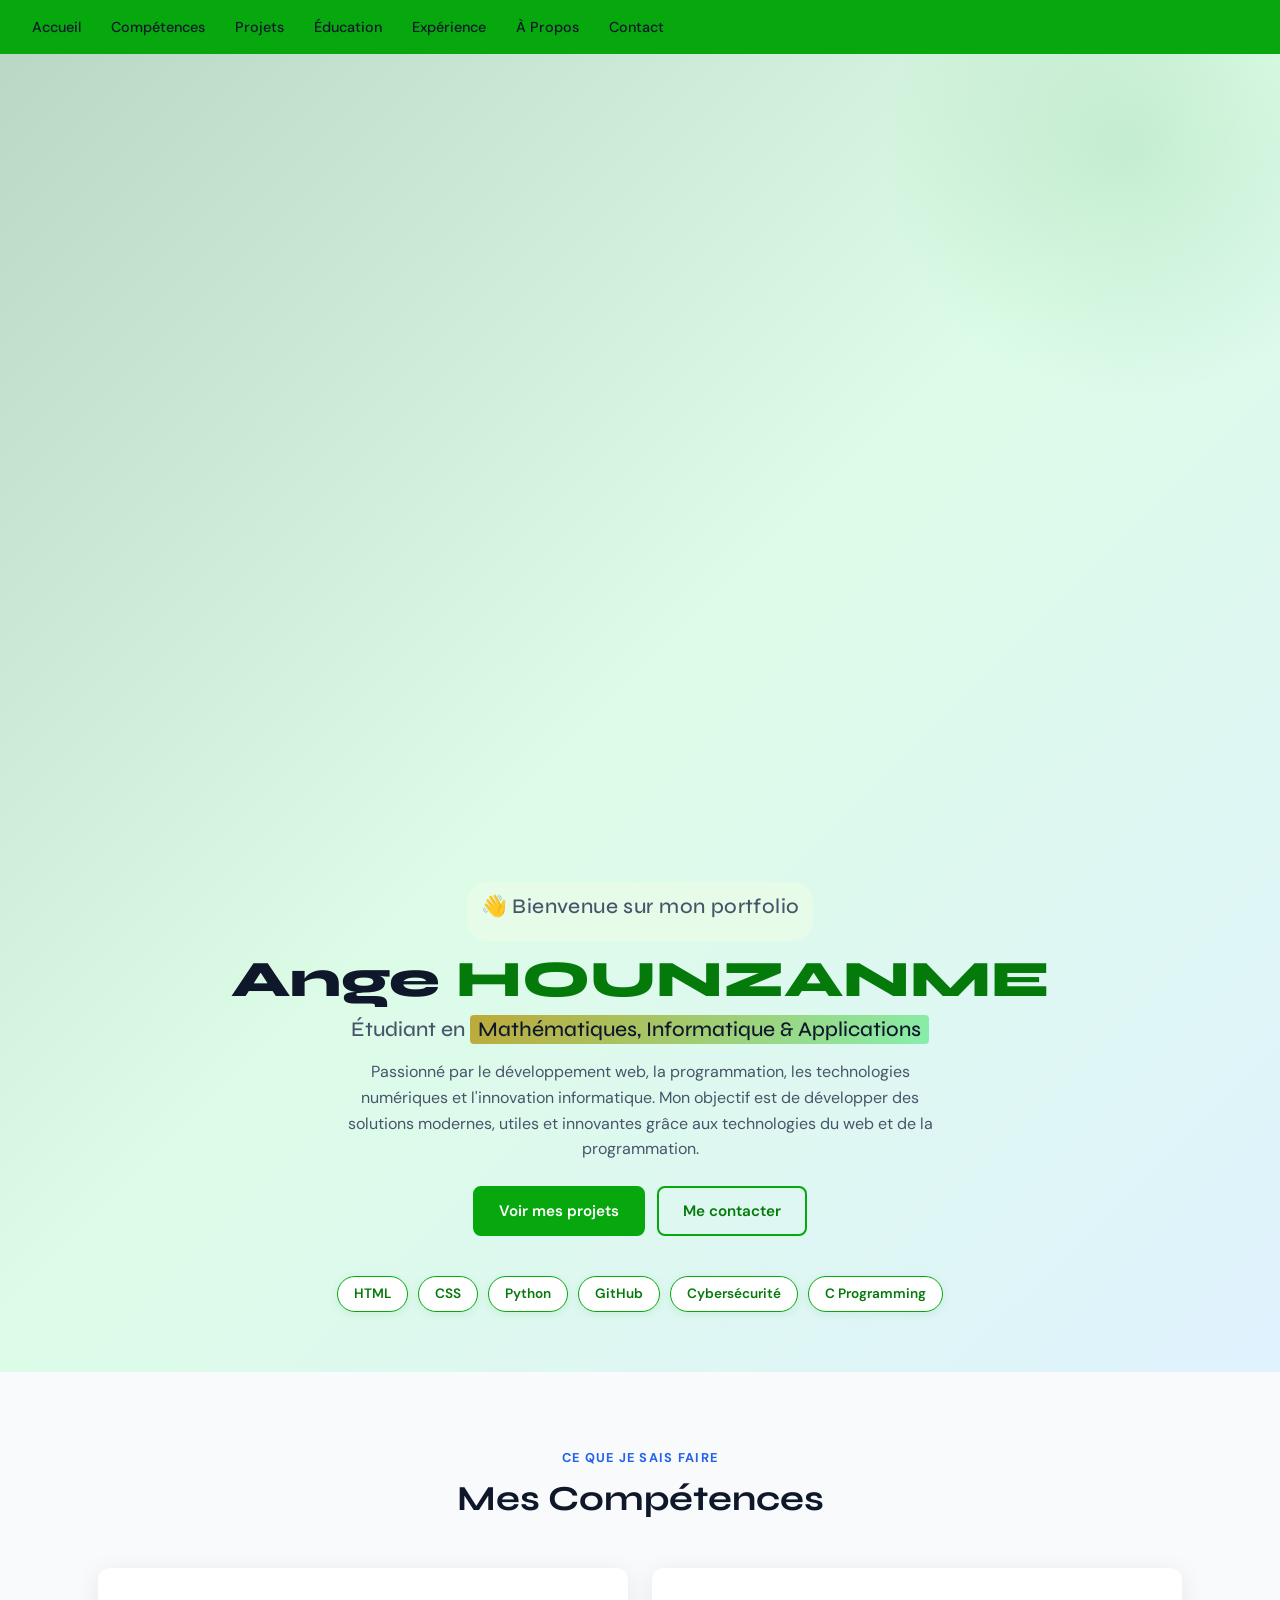
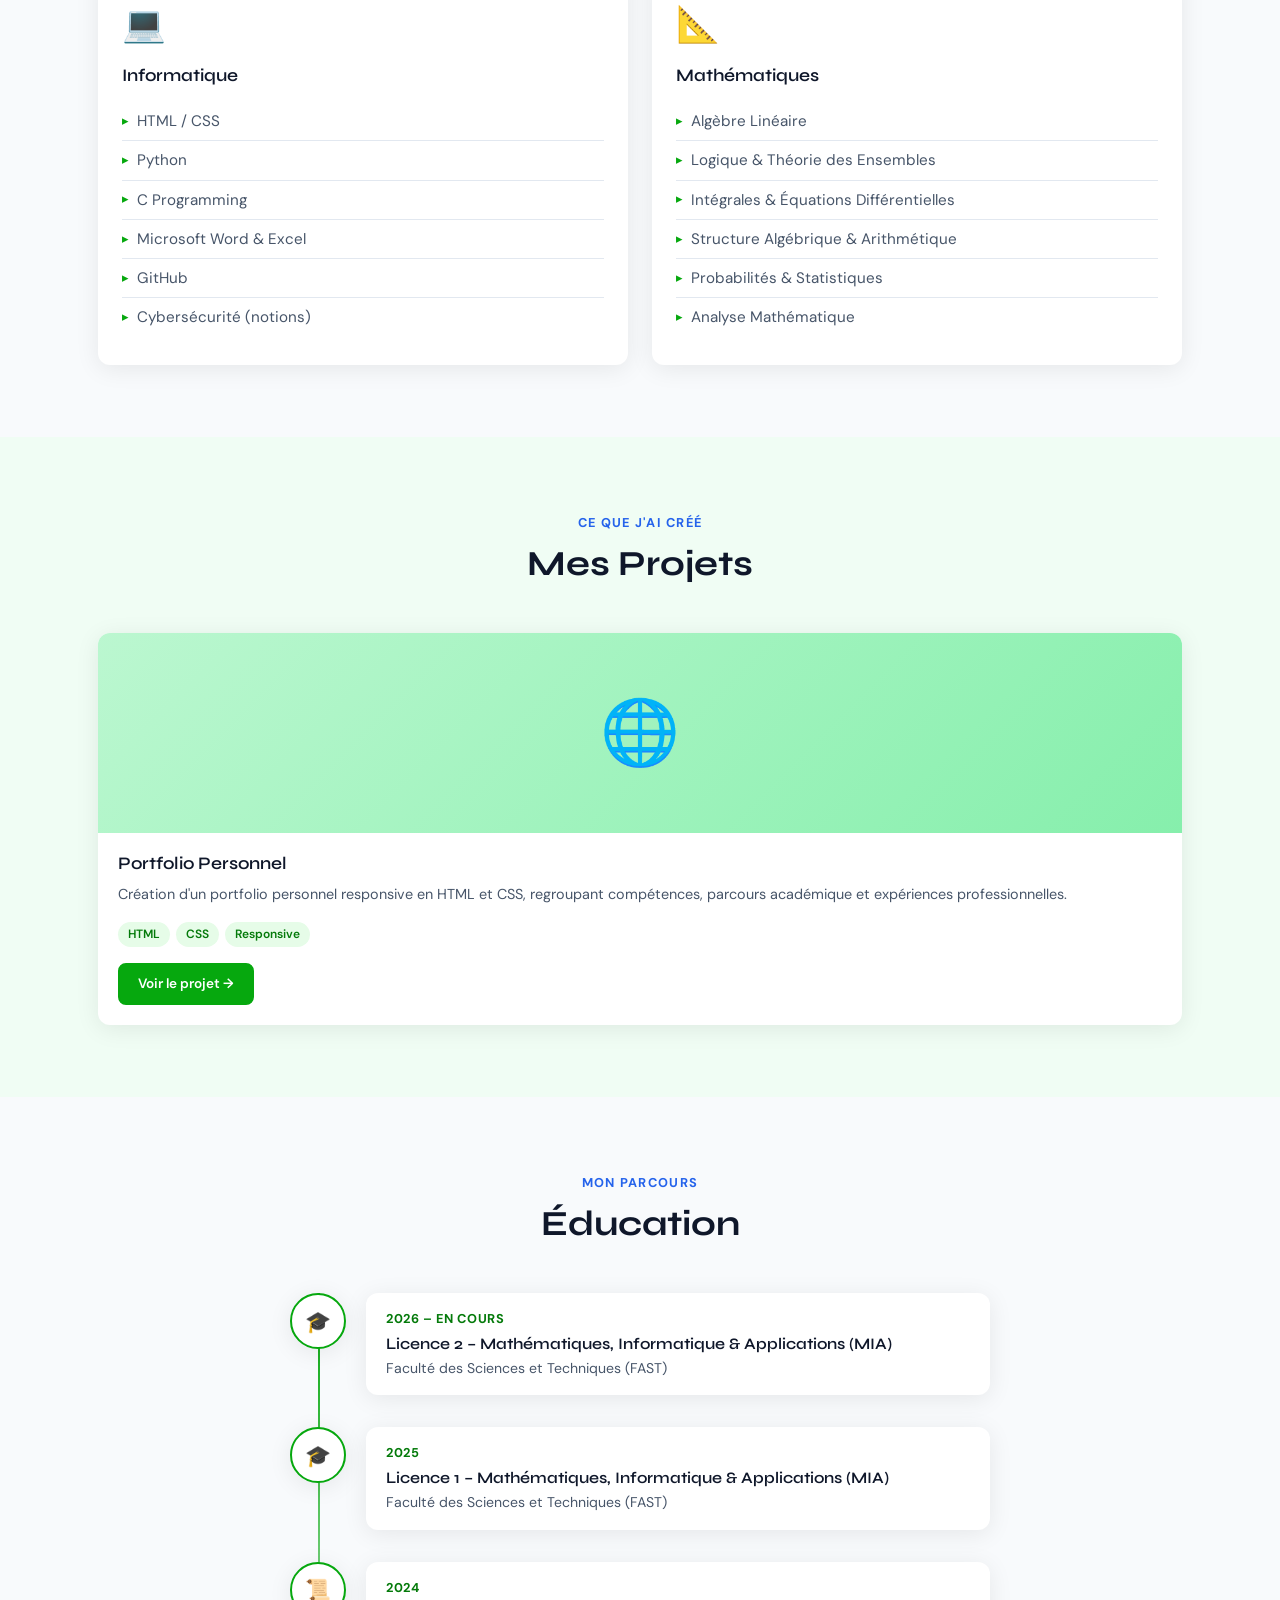
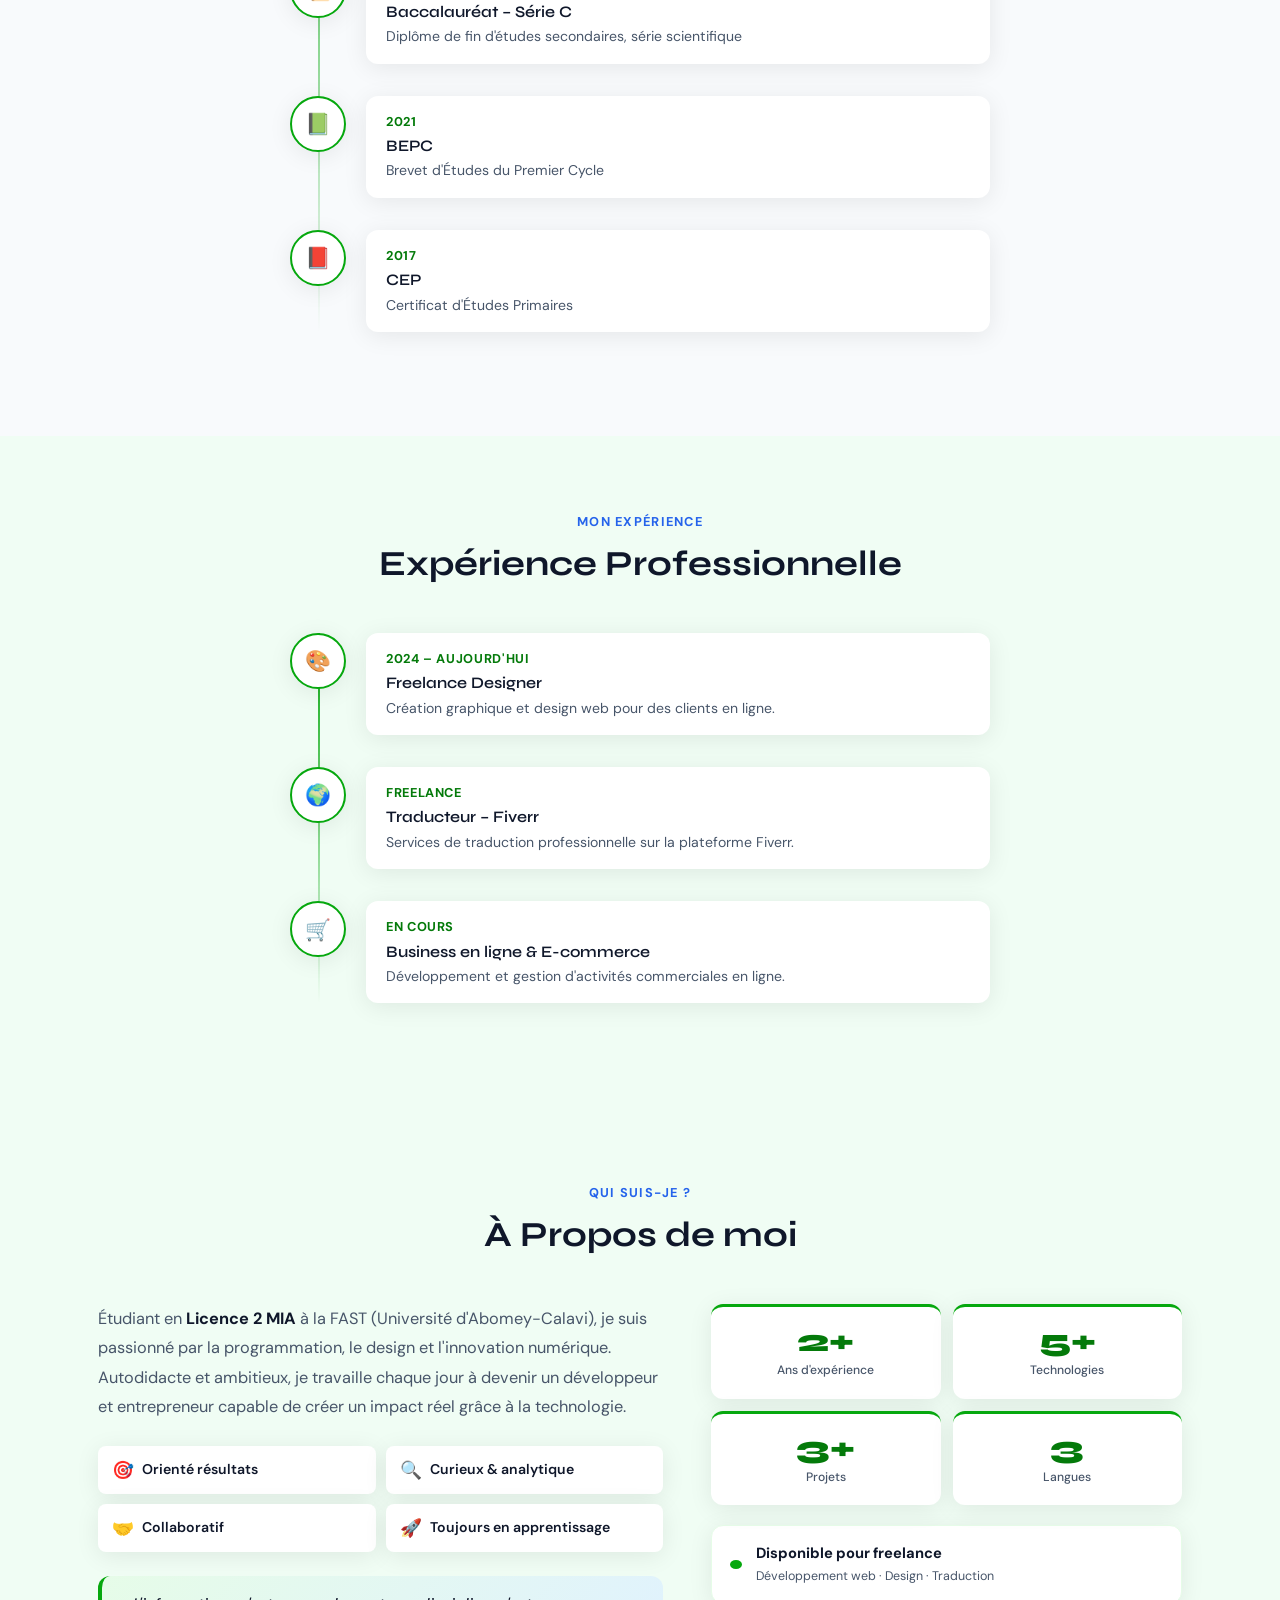
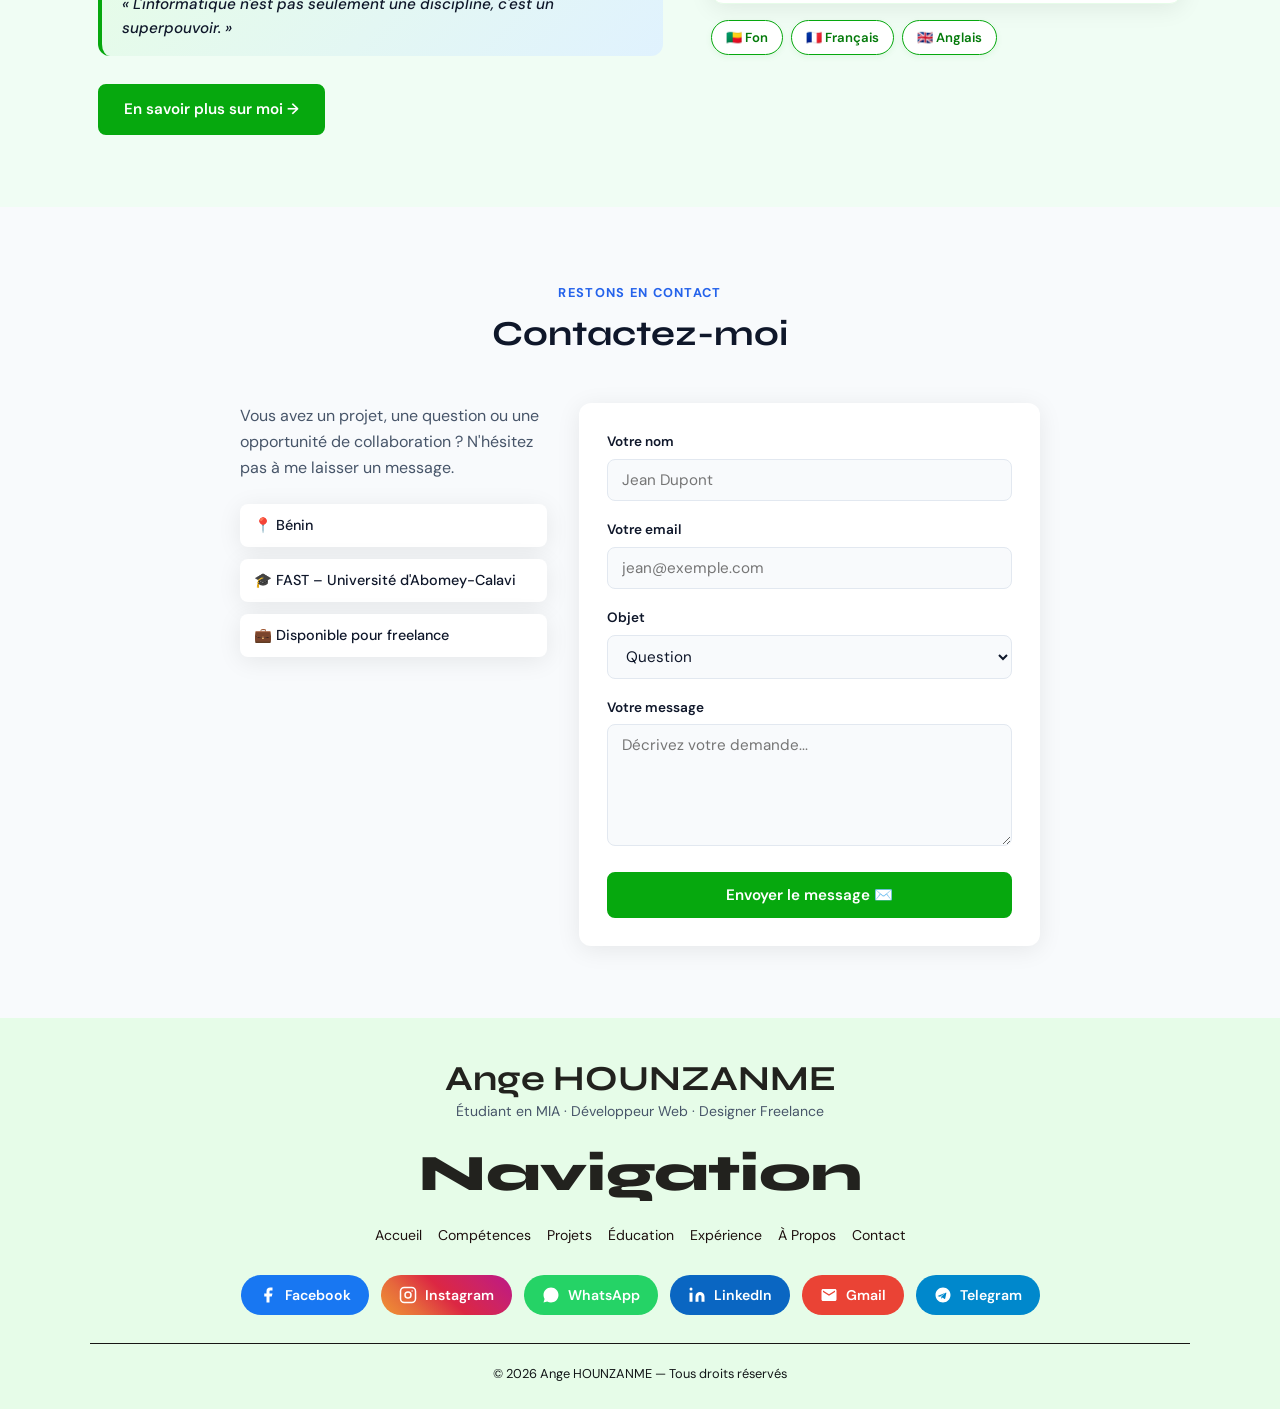
==== commit 56219ec6: "Update index.html" ====
--- a/index.html
+++ b/index.html
@@ -28,7 +28,7 @@
     <div class="hero-bg-shape"></div>
     <div class="hero-content">
         <div class="hero-photo">
-            <img src="photo.jpg" alt="Ange HOUNZANME" onerror="this.style.display='none'; this.parentElement.classList.add('no-photo')">
+            <img src="photo1.jpg" alt="Ange HOUNZANME" onerror="this.style.display='none'; this.parentElement.classList.add('no-photo')">
             
         </div>
         <div class="hero-text">
